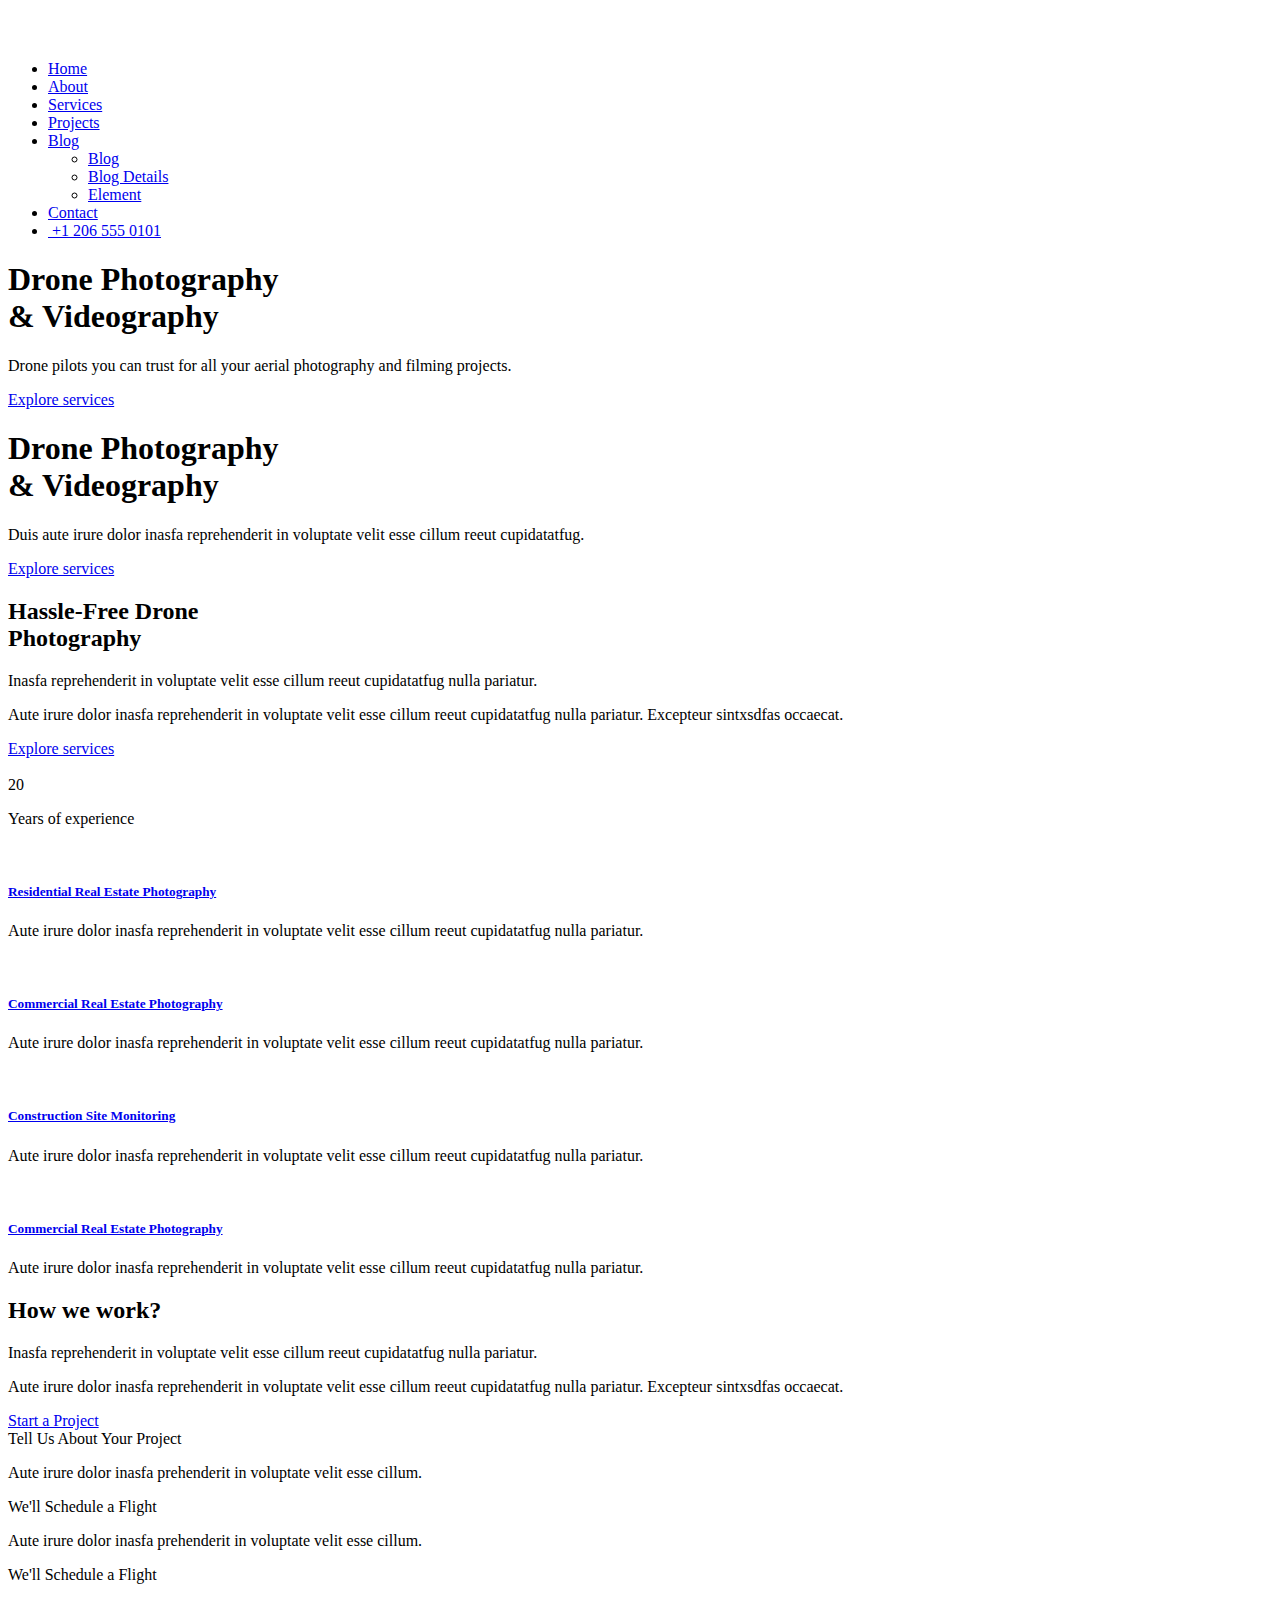
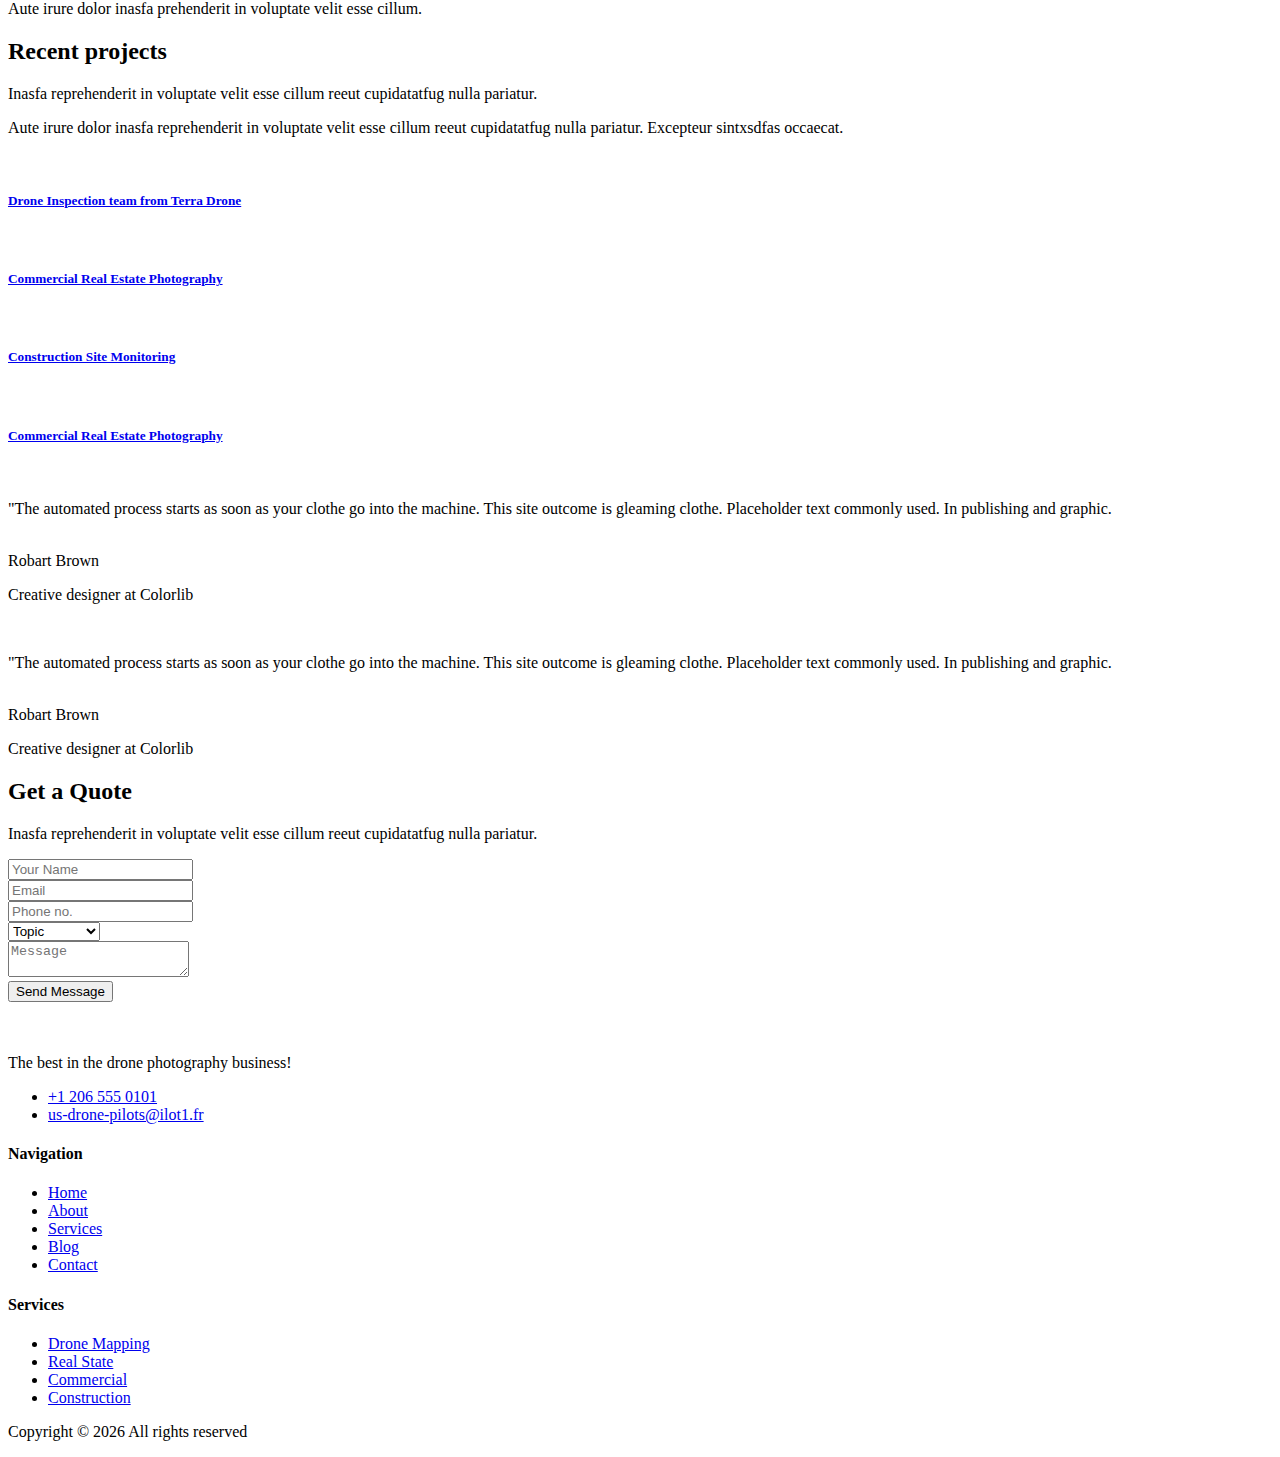
==== index.html @ 5c48cc39 "Merge pull request #13 from ThibaultChabrol/camelia" ====
<!DOCTYPE html>
<html class="no-js" lang="zxx">
  <head>
    <meta charset="utf-8" />
    <meta http-equiv="x-ua-compatible" content="ie=edge" />
    <title>Drone Photography</title>
    <meta name="description" content="" />
    <meta name="viewport" content="width=device-width, initial-scale=1" />
    <link rel="manifest" href="site.webmanifest" />
    <link
      rel="shortcut icon"
      type="image/x-icon"
      href="assets/img/favicon.ico"
    />

    <!-- CSS here -->
    <link rel="stylesheet" href="assets/css/bootstrap.min.css" />
    <link rel="stylesheet" href="assets/css/owl.carousel.min.css" />
    <link rel="stylesheet" href="assets/css/slicknav.css" />
    <link rel="stylesheet" href="assets/css/flaticon.css" />
    <link rel="stylesheet" href="assets/css/progressbar_barfiller.css" />
    <link rel="stylesheet" href="assets/css/gijgo.css" />
    <link rel="stylesheet" href="assets/css/animate.min.css" />
    <link rel="stylesheet" href="assets/css/animated-headline.css" />
    <link rel="stylesheet" href="assets/css/magnific-popup.css" />
    <link rel="stylesheet" href="assets/css/fontawesome-all.min.css" />
    <link rel="stylesheet" href="assets/css/themify-icons.css" />
    <link rel="stylesheet" href="assets/css/slick.css" />
    <link rel="stylesheet" href="assets/css/nice-select.css" />
    <link rel="stylesheet" href="assets/css/style.css" />
  </head>

  <body>
    <!-- ? Preloader Start -->
    <div id="preloader-active">
      <div class="preloader d-flex align-items-center justify-content-center">
        <div class="preloader-inner position-relative">
          <div class="preloader-circle"></div>
          <div class="preloader-img pere-text">
            <img src="assets/img/logo/loder.png" alt="" />
          </div>
        </div>
      </div>
    </div>
    <!-- Preloader Start -->
    <header>
      <!-- Header Start -->
      <div class="header-area header-transparent">
        <div class="main-header">
          <div class="header-bottom header-sticky">
            <div class="container-fluid">
              <div class="row align-items-center">
                <!-- Logo -->
                <div class="col-xl-2 col-lg-2">
                  <div class="logo">
                    <a href="index.html"
                      ><img src="assets/img/logo/logo.png" alt=""
                    /></a>
                  </div>
                </div>
                <div class="col-xl-10 col-lg-10">
                  <div
                    class="menu-wrapper d-flex align-items-center justify-content-end"
                  >
                    <!-- Main-menu -->
                    <div class="main-menu d-none d-lg-block">
                      <nav>
                        <ul id="navigation">
                          <li><a href="index.html">Home</a></li>
                          <li><a href="about.html">About</a></li>
                          <li><a href="services.html">Services</a></li>
                          <li><a href="projects.html">Projects</a></li>
                          <li>
                            <a href="#">Blog</a>
                            <ul class="submenu">
                              <li><a href="blog.html">Blog</a></li>
                              <li>
                                <a href="blog_details.html">Blog Details</a>
                              </li>
                              <li><a href="elements.html">Element</a></li>
                            </ul>
                          </li>
                          <li><a href="contact.html">Contact</a></li>
                          <!-- Header btn -->
                          <li>
                            <div class="header-right-btn ml-40">
                              <a href="#" class="btn"
                                ><img
                                  src="assets/img/icon/smartphone.svg"
                                  alt=""
                                /> +1 206 555 0101</a
                              >
                            </div>
                          </li>
                        </ul>
                      </nav>
                    </div>
                  </div>
                </div>
                <!-- Mobile Menu -->
                <div class="col-12">
                  <div class="mobile_menu d-block d-lg-none"></div>
                </div>
              </div>
            </div>
          </div>
        </div>
      </div>
      <!-- Header End -->
    </header>
    <main>
      <!--? slider Area Start-->
      <section class="slider-area">
        <div class="slider-active">
          <!-- Single Slider -->
          <div
            class="single-slider slider-bg1 hero-overly slider-height d-flex align-items-center"
          >
            <div class="container">
              <div class="row justify-content-center">
                <div class="col-xl-8 col-lg-9 col-md-12">
                  <div class="hero__caption text-center">
                    <h1 data-animation="bounceIn" data-delay="0.2s">
                      Drone Photography<br />
                      & Videography
                    </h1>
                    <p data-animation="fadeInUp" data-delay="0.4s">
                      Drone pilots you can trust for all your aerial photography and filming projects.
                    </p>
                    <a
                      href="#"
                      class="hero-btn"
                      data-animation="fadeInUp"
                      data-delay="0.7s"
                      >Explore services</a
                    >
                  </div>
                </div>
              </div>
            </div>
          </div>
          <!-- Single Slider -->
          <div
            class="single-slider slider-bg1 hero-overly slider-height d-flex align-items-center"
          >
            <div class="container">
              <div class="row justify-content-center">
                <div class="col-xl-8 col-lg-9 col-md-12">
                  <div class="hero__caption text-center">
                    <h1 data-animation="bounceIn" data-delay="0.2s">
                      Drone Photography<br />
                      & Videography
                    </h1>
                    <p data-animation="fadeInUp" data-delay="0.4s">
                      Duis aute irure dolor inasfa reprehenderit in voluptate
                      velit esse cillum reeut cupidatatfug.
                    </p>
                    <a
                      href="#"
                      class="hero-btn"
                      data-animation="fadeInUp"
                      data-delay="0.7s"
                      >Explore services</a
                    >
                  </div>
                </div>
              </div>
            </div>
          </div>
        </div>
      </section>
      <!-- slider Area End-->
      <!--? About 1 Start-->
      <section class="about-low-area section-padding30">
        <div class="container">
          <div class="row justify-content-between">
            <div class="col-xl-6 col-lg-6 col-md-10">
              <div class="about-caption mb-50">
                <!-- Section Tittle -->
                <div class="section-tittle mb-35">
                  <h2>
                    Hassle-Free Drone<br />
                    Photography
                  </h2>
                </div>
                <p class="about-cap-top">
                  Inasfa reprehenderit in voluptate velit esse cillum reeut
                  cupidatatfug nulla pariatur.
                </p>
                <p>
                  Aute irure dolor inasfa reprehenderit in voluptate velit esse
                  cillum reeut cupidatatfug nulla pariatur. Excepteur sintxsdfas
                  occaecat.
                </p>
                <a href="#" class="btn black-btn">Explore services</a>
              </div>
            </div>
            <div
              class="offset-xl-0 col-xl-6 offset-lg-0 col-lg-6 col-md-9 offset-md-1 offset-sm-1"
            >
              <div class="about-right-cap">
                <div class="about-right-img">
                  <img src="assets/img/gallery/about1.png" alt="" />
                </div>
                <div class="img-cap">
                  <span>20</span>
                  <p>Years of experience</p>
                </div>
              </div>
            </div>
          </div>
        </div>
      </section>
      <!-- About  End-->
      <!--? services area start -->
      <section class="services-section pb-padding fix">
        <div class="container">
          <div class="custom-row">
            <div class="services-active">
              <div class="col-lg-4">
                <div class="single-cat">
                  <div class="cat-icon">
                    <img src="assets/img/gallery/services1.png" alt="" />
                  </div>
                  <div class="cat-cap">
                    <h5>
                      <a href="services.html"
                        >Residential Real Estate Photography</a
                      >
                    </h5>
                    <p>
                      Aute irure dolor inasfa reprehenderit in voluptate velit
                      esse cillum reeut cupidatatfug nulla pariatur.
                    </p>
                  </div>
                </div>
              </div>
              <div class="col-lg-4">
                <div class="single-cat">
                  <div class="cat-icon">
                    <img src="assets/img/gallery/services2.png" alt="" />
                  </div>
                  <div class="cat-cap">
                    <h5>
                      <a href="services.html"
                        >Commercial Real Estate Photography</a
                      >
                    </h5>
                    <p>
                      Aute irure dolor inasfa reprehenderit in voluptate velit
                      esse cillum reeut cupidatatfug nulla pariatur.
                    </p>
                  </div>
                </div>
              </div>
              <div class="col-lg-4">
                <div class="single-cat">
                  <div class="cat-icon">
                    <img src="assets/img/gallery/services3.png" alt="" />
                  </div>
                  <div class="cat-cap">
                    <h5>
                      <a href="services.html">Construction Site Monitoring</a>
                    </h5>
                    <p>
                      Aute irure dolor inasfa reprehenderit in voluptate velit
                      esse cillum reeut cupidatatfug nulla pariatur.
                    </p>
                  </div>
                </div>
              </div>
              <div class="col-lg-4">
                <div class="single-cat">
                  <div class="cat-icon">
                    <img src="assets/img/gallery/services2.png" alt="" />
                  </div>
                  <div class="cat-cap">
                    <h5>
                      <a href="services.html"
                        >Commercial Real Estate Photography</a
                      >
                    </h5>
                    <p>
                      Aute irure dolor inasfa reprehenderit in voluptate velit
                      esse cillum reeut cupidatatfug nulla pariatur.
                    </p>
                  </div>
                </div>
              </div>
            </div>
          </div>
        </div>
      </section>
      <!-- Services End -->
      <!--? video_start -->
      <div
        class="video-area section-bg2 d-flex align-items-end fix"
        data-background="assets/img/gallery/video-bg.png"
      >
        <!-- Video icon -->
        <div class="video-icon">
          <a
            class="popup-video btn-icon"
            href="https://www.youtube.com/watch?v=up68UAfH0d0"
            ><i class="fas fa-play"></i
          ></a>
        </div>
        <div class="container">
          <div class="video-contents">
            <div class="row justify-content-between">
              <div class="col-xl-5 col-lg-5 col-md-10">
                <div class="section-tittle mb-90">
                  <h2>How we work?</h2>
                  <p class="tittle-pera1">
                    Inasfa reprehenderit in voluptate velit esse cillum reeut
                    cupidatatfug nulla pariatur.
                  </p>
                  <p>
                    Aute irure dolor inasfa reprehenderit in voluptate velit
                    esse cillum reeut cupidatatfug nulla pariatur. Excepteur
                    sintxsdfas occaecat.
                  </p>
                  <a href="#" class="btn black-btn">Start a Project</a>
                </div>
              </div>
              <div class="col-xl-5 col-lg-6 col-md-8">
                <div class="edu-details">
                  <!-- single-item -->
                  <div class="single-items mb-50">
                    <span>Tell Us About Your Project</span>
                    <p>
                      Aute irure dolor inasfa prehenderit in voluptate velit
                      esse cillum.
                    </p>
                  </div>
                  <!-- single-item -->
                  <div class="single-items single-items2 mb-50">
                    <span>We'll Schedule a Flight</span>
                    <p>
                      Aute irure dolor inasfa prehenderit in voluptate velit
                      esse cillum.
                    </p>
                  </div>
                  <!-- single-item -->
                  <div class="single-items single-items3 mb-50">
                    <span>We'll Schedule a Flight</span>
                    <p>
                      Aute irure dolor inasfa prehenderit in voluptate velit
                      esse cillum.
                    </p>
                  </div>
                </div>
              </div>
            </div>
          </div>
        </div>
      </div>
      <!-- video_end -->
      <!--? Visit Our Tailor Start -->
      <div class="visit-tailor-area fix">
        <!--Right Contents  -->
        <div class="tailor-offers"></div>
        <!-- left Contents -->
        <div class="tailor-details">
          <h2>Recent projects</h2>
          <p>
            Inasfa reprehenderit in voluptate velit esse cillum reeut
            cupidatatfug nulla pariatur.
          </p>
          <p class="pera-bottom">
            Aute irure dolor inasfa reprehenderit in voluptate velit esse cillum
            reeut cupidatatfug nulla pariatur. Excepteur sintxsdfas occaecat.
          </p>
        </div>
      </div>
      <!-- Visit Our Tailor End -->
      <!--? services area start -->
      <section class="services-section services-section2 pb-padding fix">
        <div class="container">
          <div class="custom-row">
            <div class="services-active">
              <div class="col-lg-4">
                <div class="single-cat">
                  <div class="cat-icon">
                    <img src="assets/img/gallery/services4.png" alt="" />
                  </div>
                  <div class="cat-cap">
                    <h5>
                      <a href="services.html"
                        >Drone Inspection team from Terra Drone</a
                      >
                    </h5>
                  </div>
                </div>
              </div>
              <div class="col-lg-4">
                <div class="single-cat">
                  <div class="cat-icon">
                    <img src="assets/img/gallery/services5.png" alt="" />
                  </div>
                  <div class="cat-cap">
                    <h5>
                      <a href="services.html"
                        >Commercial Real Estate Photography</a
                      >
                    </h5>
                  </div>
                </div>
              </div>
              <div class="col-lg-4">
                <div class="single-cat">
                  <div class="cat-icon">
                    <img src="assets/img/gallery/services6.png" alt="" />
                  </div>
                  <div class="cat-cap">
                    <h5>
                      <a href="services.html">Construction Site Monitoring</a>
                    </h5>
                  </div>
                </div>
              </div>
              <div class="col-lg-4">
                <div class="single-cat">
                  <div class="cat-icon">
                    <img src="assets/img/gallery/services5.png" alt="" />
                  </div>
                  <div class="cat-cap">
                    <h5>
                      <a href="services.html"
                        >Commercial Real Estate Photography</a
                      >
                    </h5>
                  </div>
                </div>
              </div>
            </div>
          </div>
        </div>
      </section>
      <!-- Services End -->
      <!--? Testimonial Area Start -->
      <section
        class="testimonial-area testimonial-padding fix section-bg"
        data-background="assets/img/gallery/section_bg03.png"
      >
        <div class="container">
          <div class="row align-items-center justify-content-center">
            <div class="col-lg-9">
              <div class="about-caption">
                <!-- Testimonial Start -->
                <div class="h1-testimonial-active dot-style">
                  <!-- Single Testimonial -->
                  <div class="single-testimonial position-relative">
                    <div class="testimonial-caption">
                      <img
                        src="assets/img/icon/quotes-sign.png"
                        alt=""
                        class="quotes-sign"
                      />
                      <p>
                        "The automated process starts as soon as your clothe go
                        into the machine. This site outcome is gleaming clothe.
                        Placeholder text commonly used. In publishing and
                        graphic.
                      </p>
                    </div>
                    <!-- founder -->
                    <div class="testimonial-founder d-flex align-items-center">
                      <div class="founder-img">
                        <img src="assets/img/icon/testimonial.png" alt="" />
                      </div>
                      <div class="founder-text">
                        <span>Robart Brown</span>
                        <p>Creative designer at Colorlib</p>
                      </div>
                    </div>
                  </div>
                  <!-- Single Testimonial -->
                  <div class="single-testimonial position-relative">
                    <div class="testimonial-caption">
                      <img
                        src="assets/img/icon/quotes-sign.png"
                        alt=""
                        class="quotes-sign"
                      />
                      <p>
                        "The automated process starts as soon as your clothe go
                        into the machine. This site outcome is gleaming clothe.
                        Placeholder text commonly used. In publishing and
                        graphic.
                      </p>
                    </div>
                    <!-- founder -->
                    <div class="testimonial-founder d-flex align-items-center">
                      <div class="founder-img">
                        <img src="assets/img/icon/testimonial.png" alt="" />
                      </div>
                      <div class="founder-text">
                        <span>Robart Brown</span>
                        <p>Creative designer at Colorlib</p>
                      </div>
                    </div>
                  </div>
                </div>
                <!-- Testimonial End -->
              </div>
            </div>
          </div>
        </div>
      </section>
      <!--? Testimonial Area End -->
      <div class="contact-form">
        <div class="container">
          <div class="row">
            <div class="col-lg-5">
              <div class="form-wrapper">
                <div class="row">
                  <div class="col-xl-12 col-lg-11 col-md-8 col-lg-7 col-sm-9">
                    <div class="section-tittle mb-30">
                      <h2>Get a Quote</h2>
                      <p>
                        Inasfa reprehenderit in voluptate velit esse cillum
                        reeut cupidatatfug nulla pariatur.
                      </p>
                    </div>
                  </div>
                </div>
                <form id="contact-form" action="#" method="POST">
                  <div class="row">
                    <div class="col-lg-12 col-md-6">
                      <div class="form-box user-icon mb-15">
                        <input
                          type="text"
                          name="name"
                          placeholder="Your Name"
                        />
                      </div>
                    </div>
                    <div class="col-lg-12 col-md-6">
                      <div class="form-box email-icon mb-15">
                        <input type="text" name="email" placeholder="Email" />
                      </div>
                    </div>
                    <div class="col-lg-12 col-md-6">
                      <div class="form-box email-icon mb-15">
                        <input
                          type="text"
                          name="email"
                          placeholder="Phone no."
                        />
                      </div>
                    </div>
                    <div class="col-lg-12 col-md-6 mb-15">
                      <div class="select-itms">
                        <select name="select" id="select2">
                          <option value="">Topic</option>
                          <option value="">Topic one</option>
                          <option value="">Topic Two</option>
                          <option value="">Topic Three</option>
                        </select>
                      </div>
                    </div>
                    <div class="col-lg-12">
                      <div class="form-box message-icon mb-15">
                        <textarea
                          name="message"
                          id="message"
                          placeholder="Message"
                        ></textarea>
                      </div>
                      <div class="submit-info">
                        <button class="submit-btn2" type="submit">
                          Send Message
                        </button>
                      </div>
                    </div>
                  </div>
                </form>
              </div>
            </div>
          </div>
        </div>
        <div class="contact-img">
          <img src="assets/img/gallery/contact-img.png" alt="" />
        </div>
      </div>
    </main>
    <footer>
      <div
        class="footer-wrapper section-bg2"
        data-background="assets/img/gallery/footer-bg.png"
      >
        <!-- Footer Start-->
        <div class="footer-area footer-padding">
          <div class="container">
            <div class="row justify-content-between">
              <div class="col-xl-4 col-lg-4 col-md-5 col-sm-7">
                <div class="single-footer-caption mb-50">
                  <div class="single-footer-caption mb-30">
                    <!-- logo -->
                    <div class="footer-logo mb-35">
                      <a href="index.html"
                        ><img src="assets/img/logo/logo2_footer.png" alt=""
                      /></a>
                    </div>
                    <div class="footer-tittle">
                      <div class="footer-pera">
                        <p>
                          The best in the drone photography business!
                        </p>
                      </div>
                      <ul class="mb-40">
                        <li class="number">
                          <a href="#"> +1 206 555 0101</a>
                        </li>
                        <li class="number2">
                          <a href="#">us-drone-pilots@ilot1.fr</a>
                        </li>
                      </ul>
                    </div>
                  </div>
                </div>
              </div>
              <div class="offset-xl-1 col-xl-2 col-lg-2 col-md-4 col-sm-6">
                <div class="single-footer-caption mb-50">
                  <div class="footer-tittle">
                    <h4>Navigation</h4>
                    <ul>
                      <li><a href="#">Home</a></li>
                      <li><a href="#">About</a></li>
                      <li><a href="#">Services</a></li>
                      <li><a href="#">Blog</a></li>
                      <li><a href="#">Contact</a></li>
                    </ul>
                  </div>
                </div>
              </div>
              <div class="col-xl-2 col-lg-2 col-md-4 col-sm-6">
                <div class="single-footer-caption mb-50">
                  <div class="footer-tittle">
                    <h4>Services</h4>
                    <ul>
                      <li><a href="#">Drone Mapping</a></li>
                      <li><a href="#"> Real State</a></li>
                      <li><a href="#">Commercial</a></li>
                      <li><a href="#">Construction</a></li>
                    </ul>
                  </div>
                </div>
              </div>
              <div class="col-xl-2 col-lg-3 col-md-4 col-sm-6">
                <div class="single-footer-caption mb-50">
                  <!-- social -->
                  <div class="footer-social">
                    <a href="https://twitter.com/webAgencyFAIL"><i class="fab fa-twitter"></i></a>
                    <a href="https://bit.ly/sai4ull"
                      ><i class="fab fa-facebook-f"></i
                    ></a>
                    <a href="#"><i class="fab fa-pinterest-p"></i></a>
                  </div>
                </div>
              </div>
            </div>
          </div>
        </div>
        <!-- footer-bottom area -->
        <div class="footer-bottom-area">
          <div class="container">
            <div class="footer-border">
              <div class="row">
                <div class="col-xl-12">
                  <div class="footer-copy-right text-center">
                    <p>
                      <!-- Link back to Colorlib can't be removed. Template is licensed under CC BY 3.0. -->
                      Copyright &copy;
                      <script>
                        document.write(new Date().getFullYear());
                      </script>
                      All rights reserved 
                      <!-- Link back to Colorlib can't be removed. Template is licensed under CC BY 3.0. -->
                    </p>
                  </div>
                </div>
              </div>
            </div>
          </div>
        </div>
        <!-- Footer End-->
      </div>
    </footer>
    <!-- Scroll Up -->
    <div id="back-top">
      <a title="Go to Top" href="#"> <i class="fas fa-level-up-alt"></i></a>
    </div>

    <!-- JS here -->

    <script src="./assets/js/vendor/modernizr-3.5.0.min.js"></script>
    <!-- Jquery, Popper, Bootstrap -->
    <script src="./assets/js/vendor/jquery-1.12.4.min.js"></script>
    <script src="./assets/js/popper.min.js"></script>
    <script src="./assets/js/bootstrap.min.js"></script>
    <!-- Jquery Mobile Menu -->
    <script src="./assets/js/jquery.slicknav.min.js"></script>

    <!-- Jquery Slick , Owl-Carousel Plugins -->
    <script src="./assets/js/owl.carousel.min.js"></script>
    <script src="./assets/js/slick.min.js"></script>
    <!-- One Page, Animated-HeadLin -->
    <script src="./assets/js/wow.min.js"></script>
    <script src="./assets/js/animated.headline.js"></script>
    <script src="./assets/js/jquery.magnific-popup.js"></script>

    <!-- Date Picker -->
    <script src="./assets/js/gijgo.min.js"></script>
    <!-- Nice-select, sticky -->
    <script src="./assets/js/jquery.nice-select.min.js"></script>
    <script src="./assets/js/jquery.sticky.js"></script>
    <!-- Progress -->
    <script src="./assets/js/jquery.barfiller.js"></script>

    <!-- counter , waypoint,Hover Direction -->
    <script src="./assets/js/jquery.counterup.min.js"></script>
    <script src="./assets/js/waypoints.min.js"></script>
    <script src="./assets/js/jquery.countdown.min.js"></script>
    <script src="./assets/js/hover-direction-snake.min.js"></script>

    <!-- contact js -->
    <script src="./assets/js/contact.js"></script>
    <script src="./assets/js/jquery.form.js"></script>
    <script src="./assets/js/jquery.validate.min.js"></script>
    <script src="./assets/js/mail-script.js"></script>
    <script src="./assets/js/jquery.ajaxchimp.min.js"></script>

    <!-- Jquery Plugins, main Jquery -->
    <script src="./assets/js/plugins.js"></script>
    <script src="./assets/js/main.js"></script>
  </body>
</html>
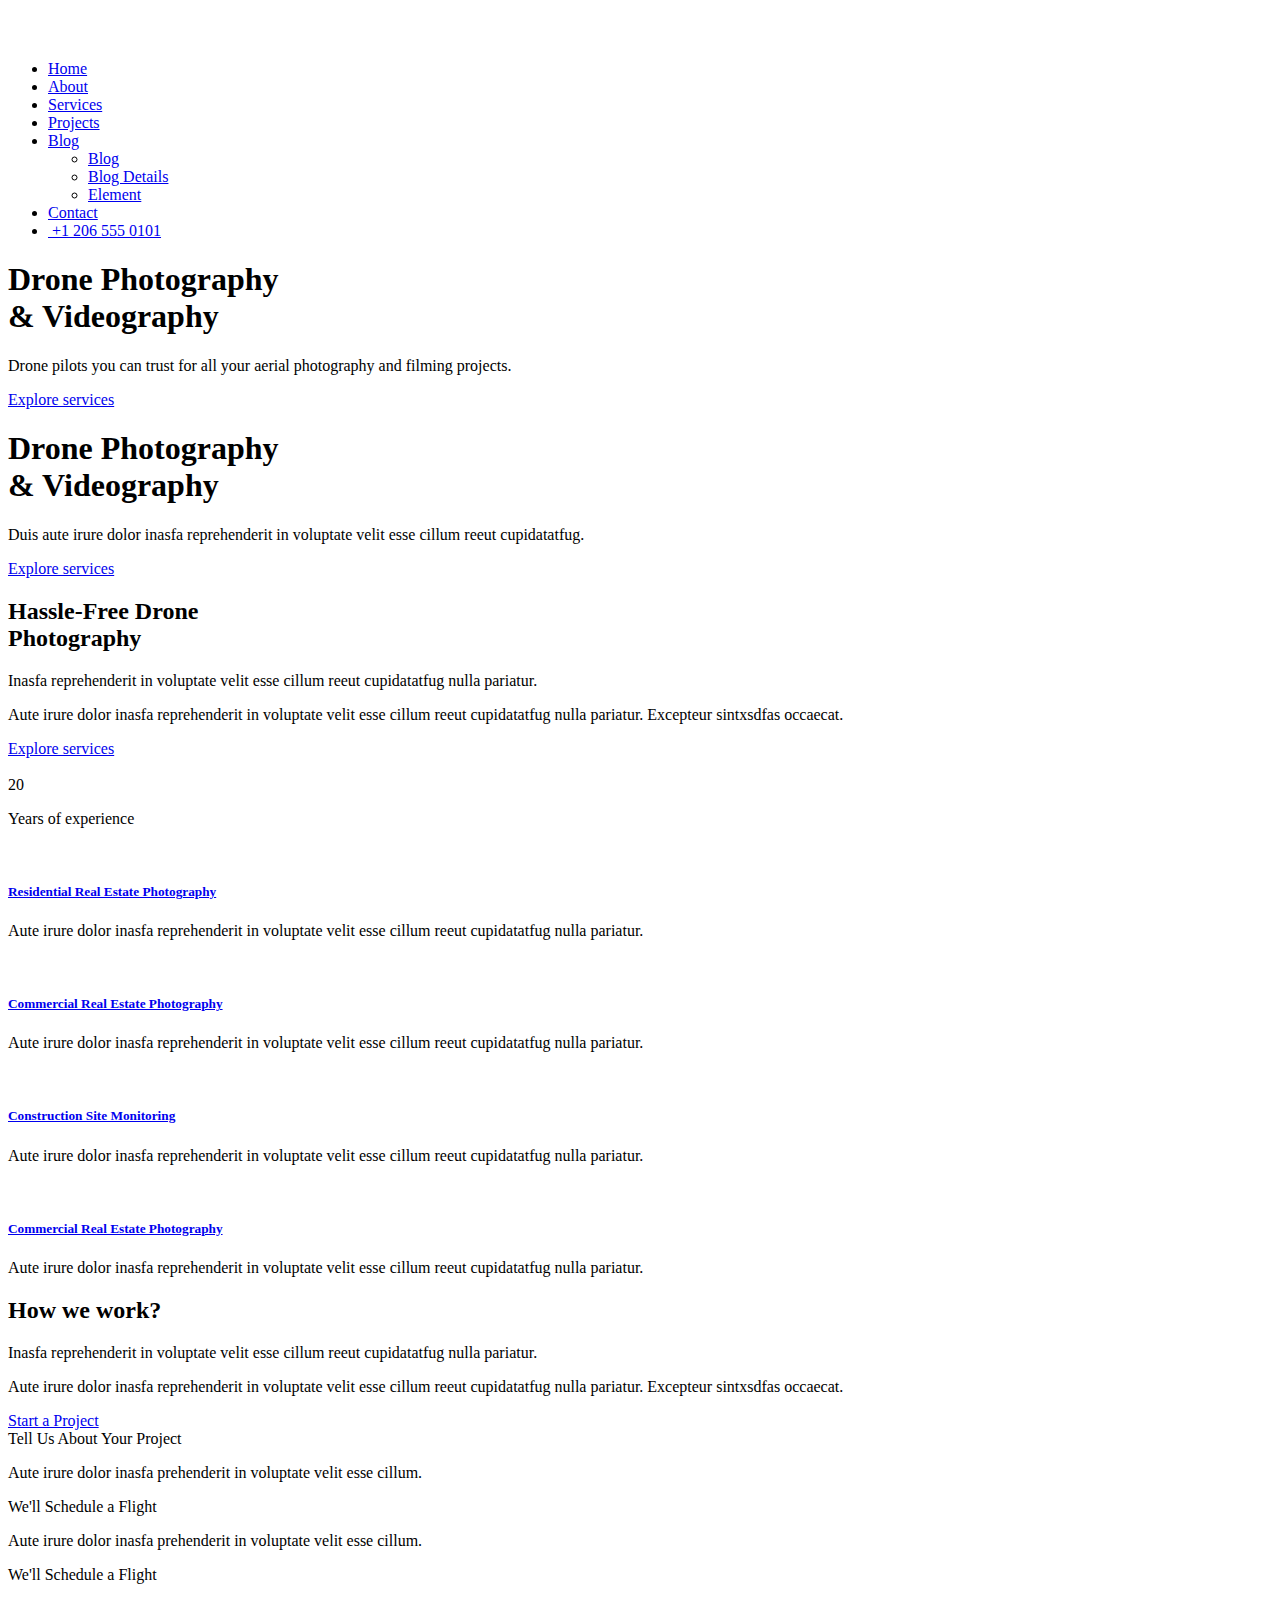
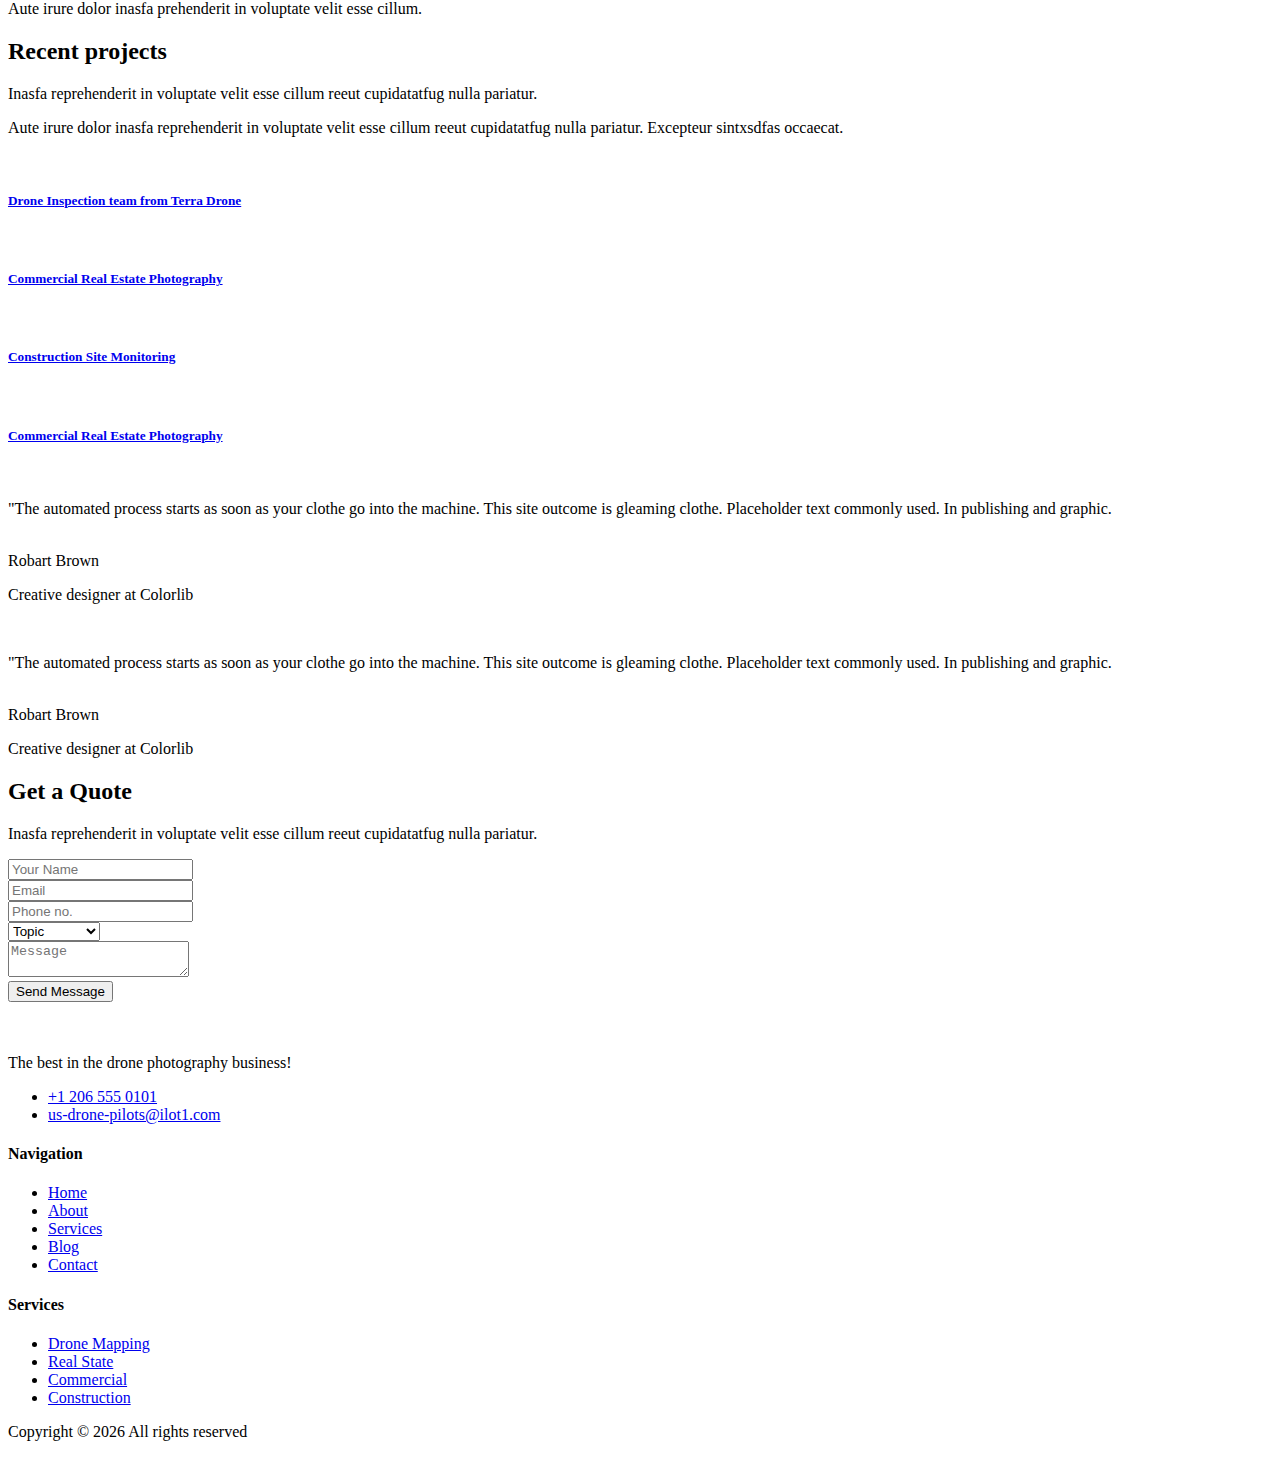
==== commit a8f8d0ae: "Revert "changement email"" ====
--- a/index.html
+++ b/index.html
@@ -614,7 +614,7 @@
                           <a href="#"> +1 206 555 0101</a>
                         </li>
                         <li class="number2">
-                          <a href="#">us-drone-pilots@ilot1.fr</a>
+                          <a href="#">us-drone-pilots@ilot1.com</a>
                         </li>
                       </ul>
                     </div>
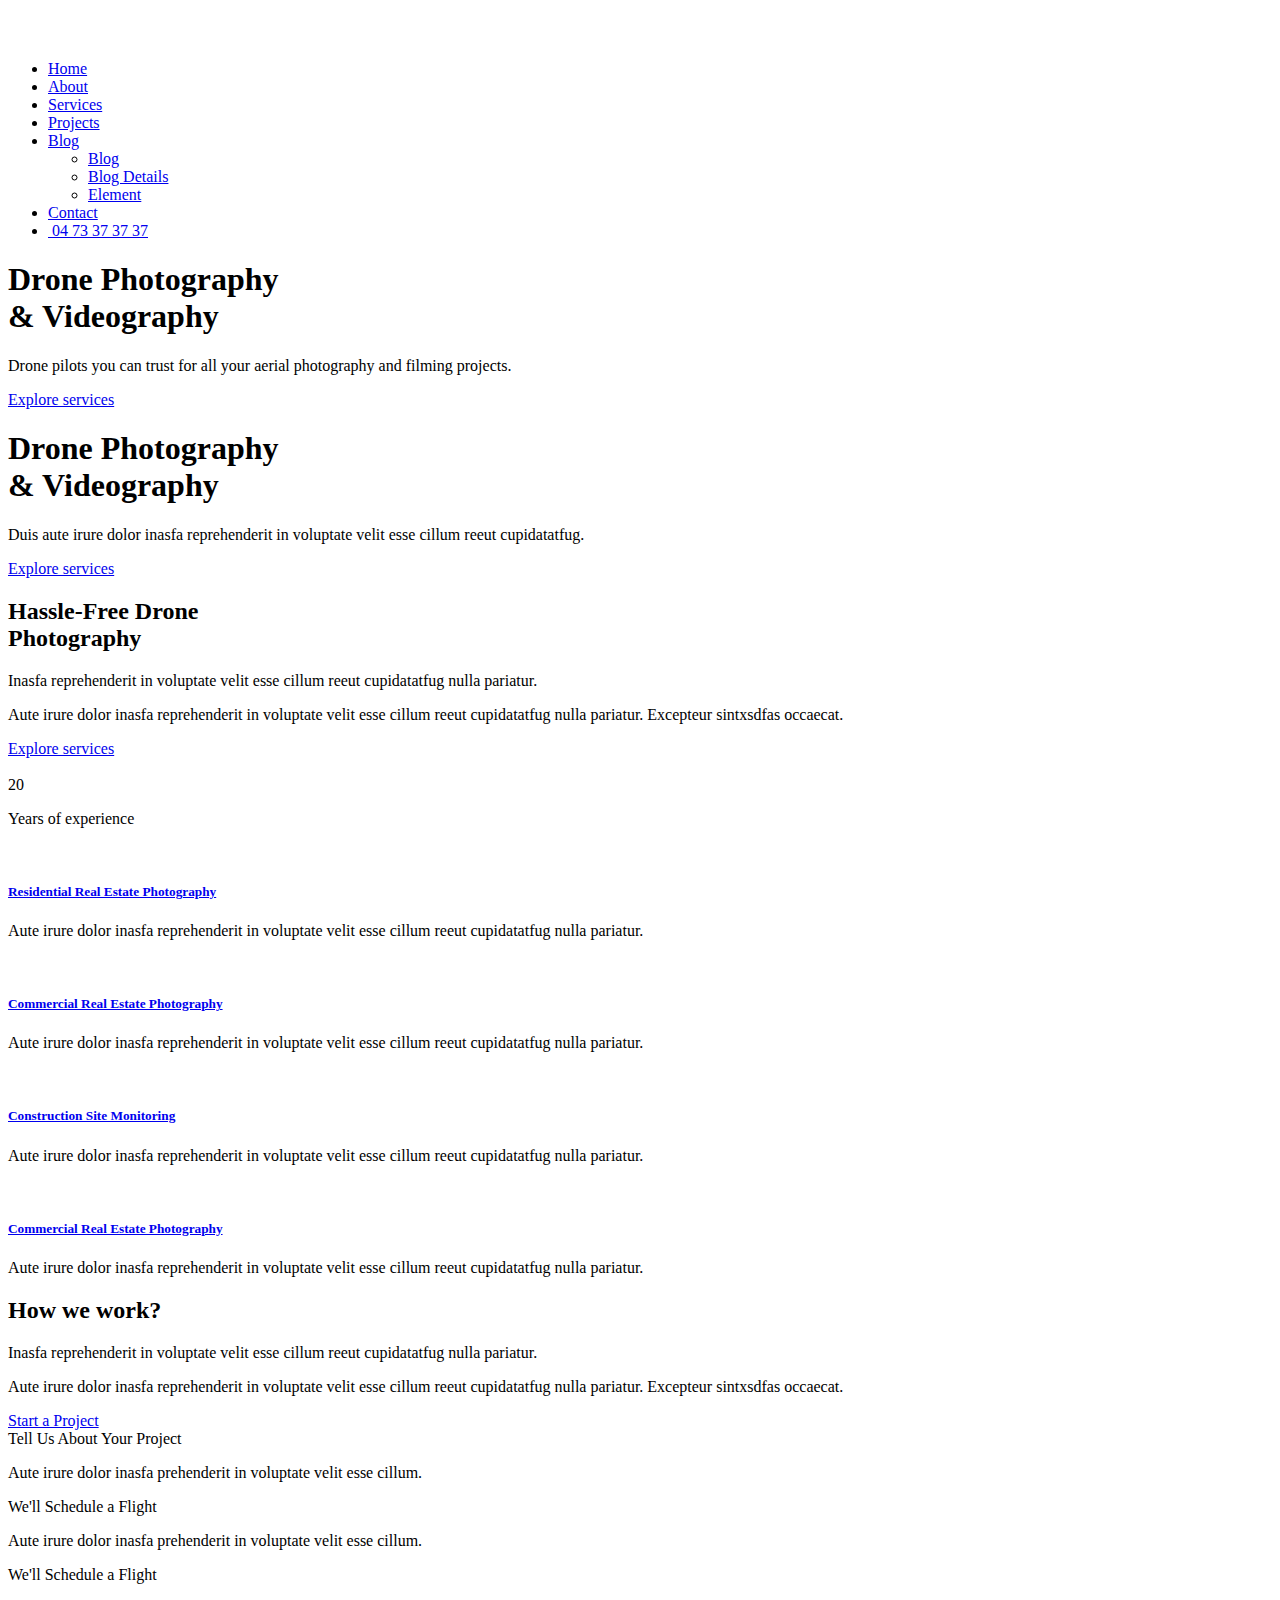
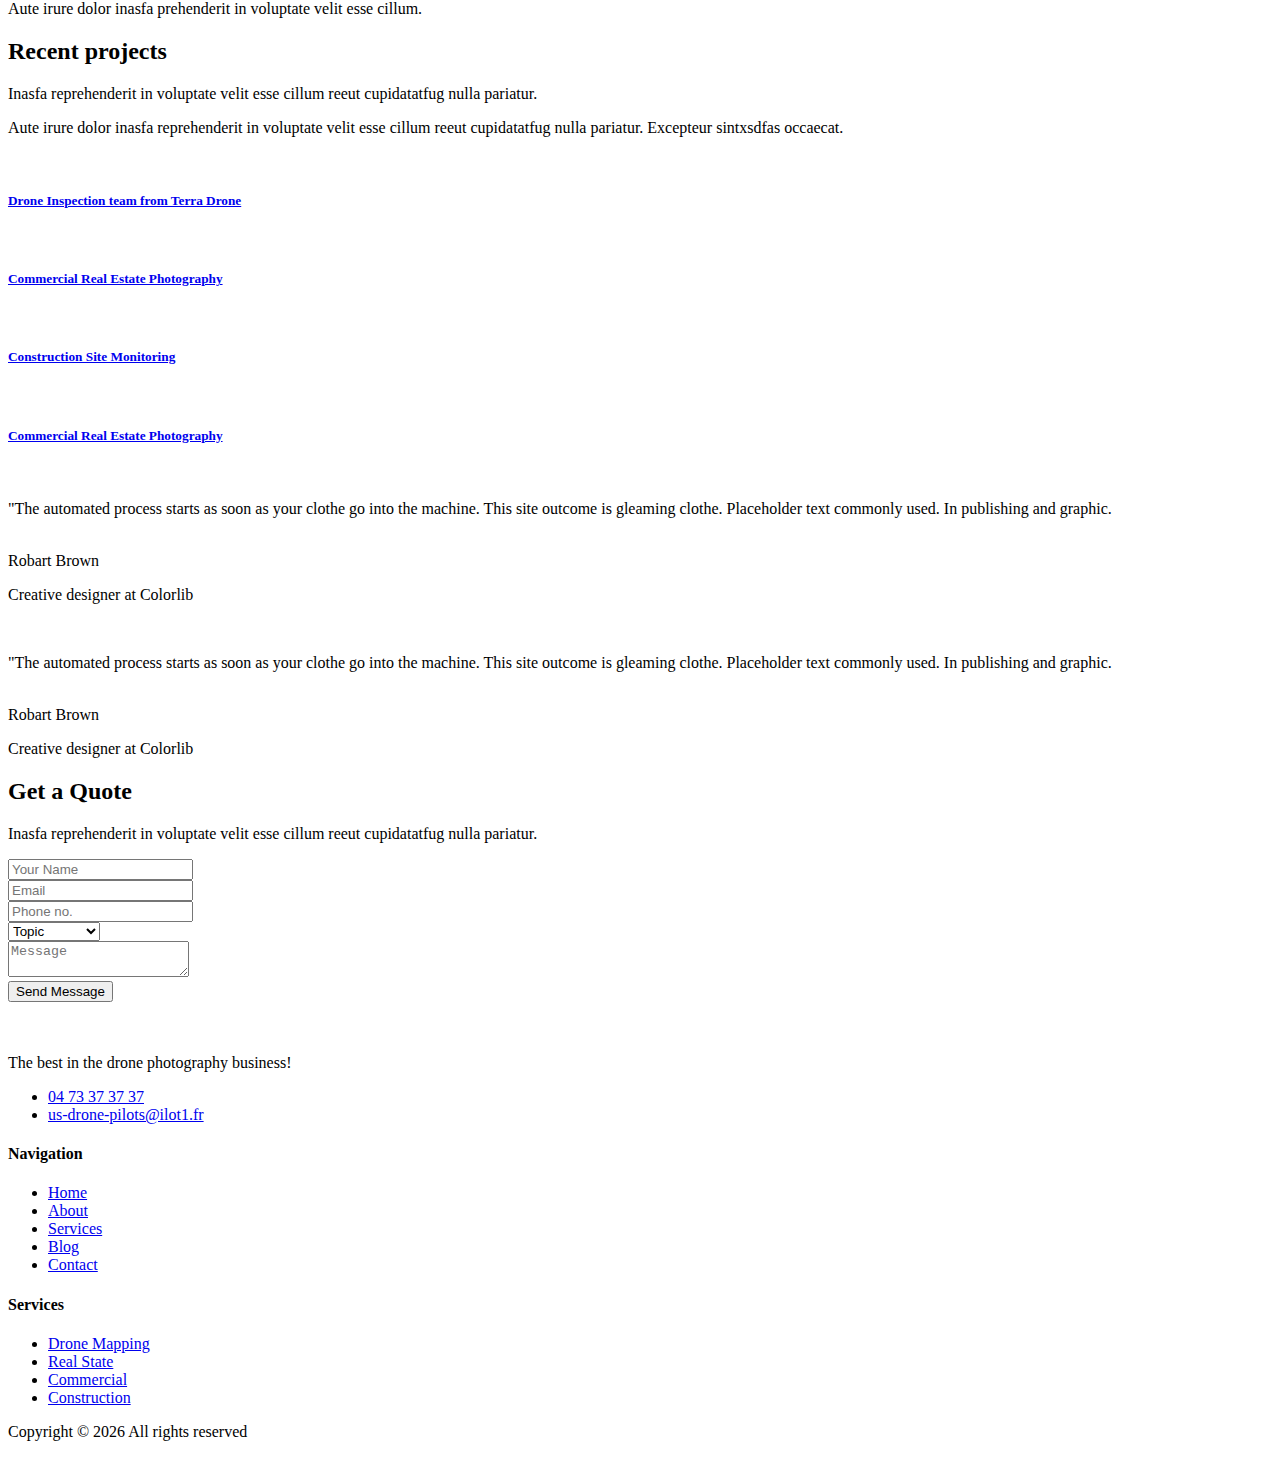
==== commit 94259487: "Merge pull request #15 from ThibaultChabrol/branche-de-chab" ====
--- a/index.html
+++ b/index.html
@@ -88,7 +88,7 @@
                                 ><img
                                   src="assets/img/icon/smartphone.svg"
                                   alt=""
-                                /> +1 206 555 0101</a
+                                /> 04 73 37 37 37</a
                               >
                             </div>
                           </li>
@@ -611,10 +611,10 @@
                       </div>
                       <ul class="mb-40">
                         <li class="number">
-                          <a href="#"> +1 206 555 0101</a>
+                          <a href="#"> 04 73 37 37 37</a>
                         </li>
                         <li class="number2">
-                          <a href="#">us-drone-pilots@ilot1.com</a>
+                          <a href="#">us-drone-pilots@ilot1.fr</a>
                         </li>
                       </ul>
                     </div>
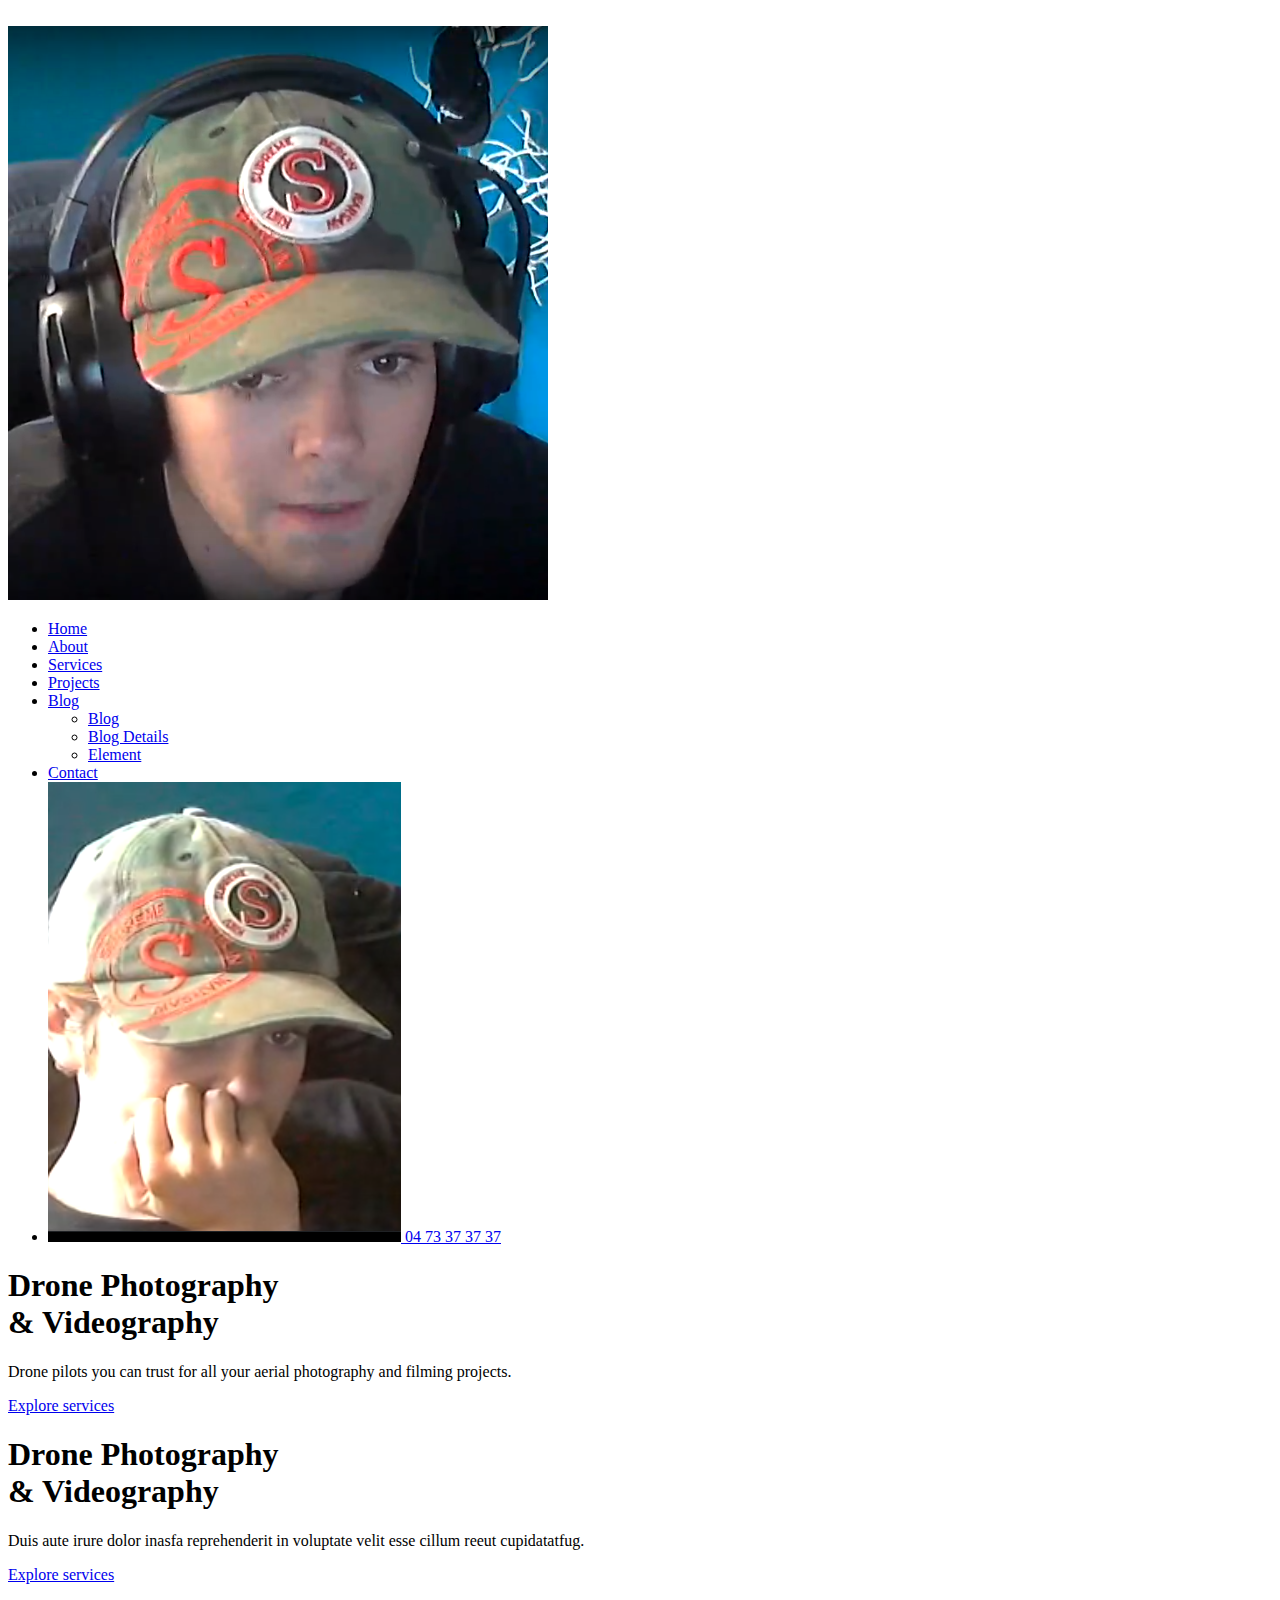
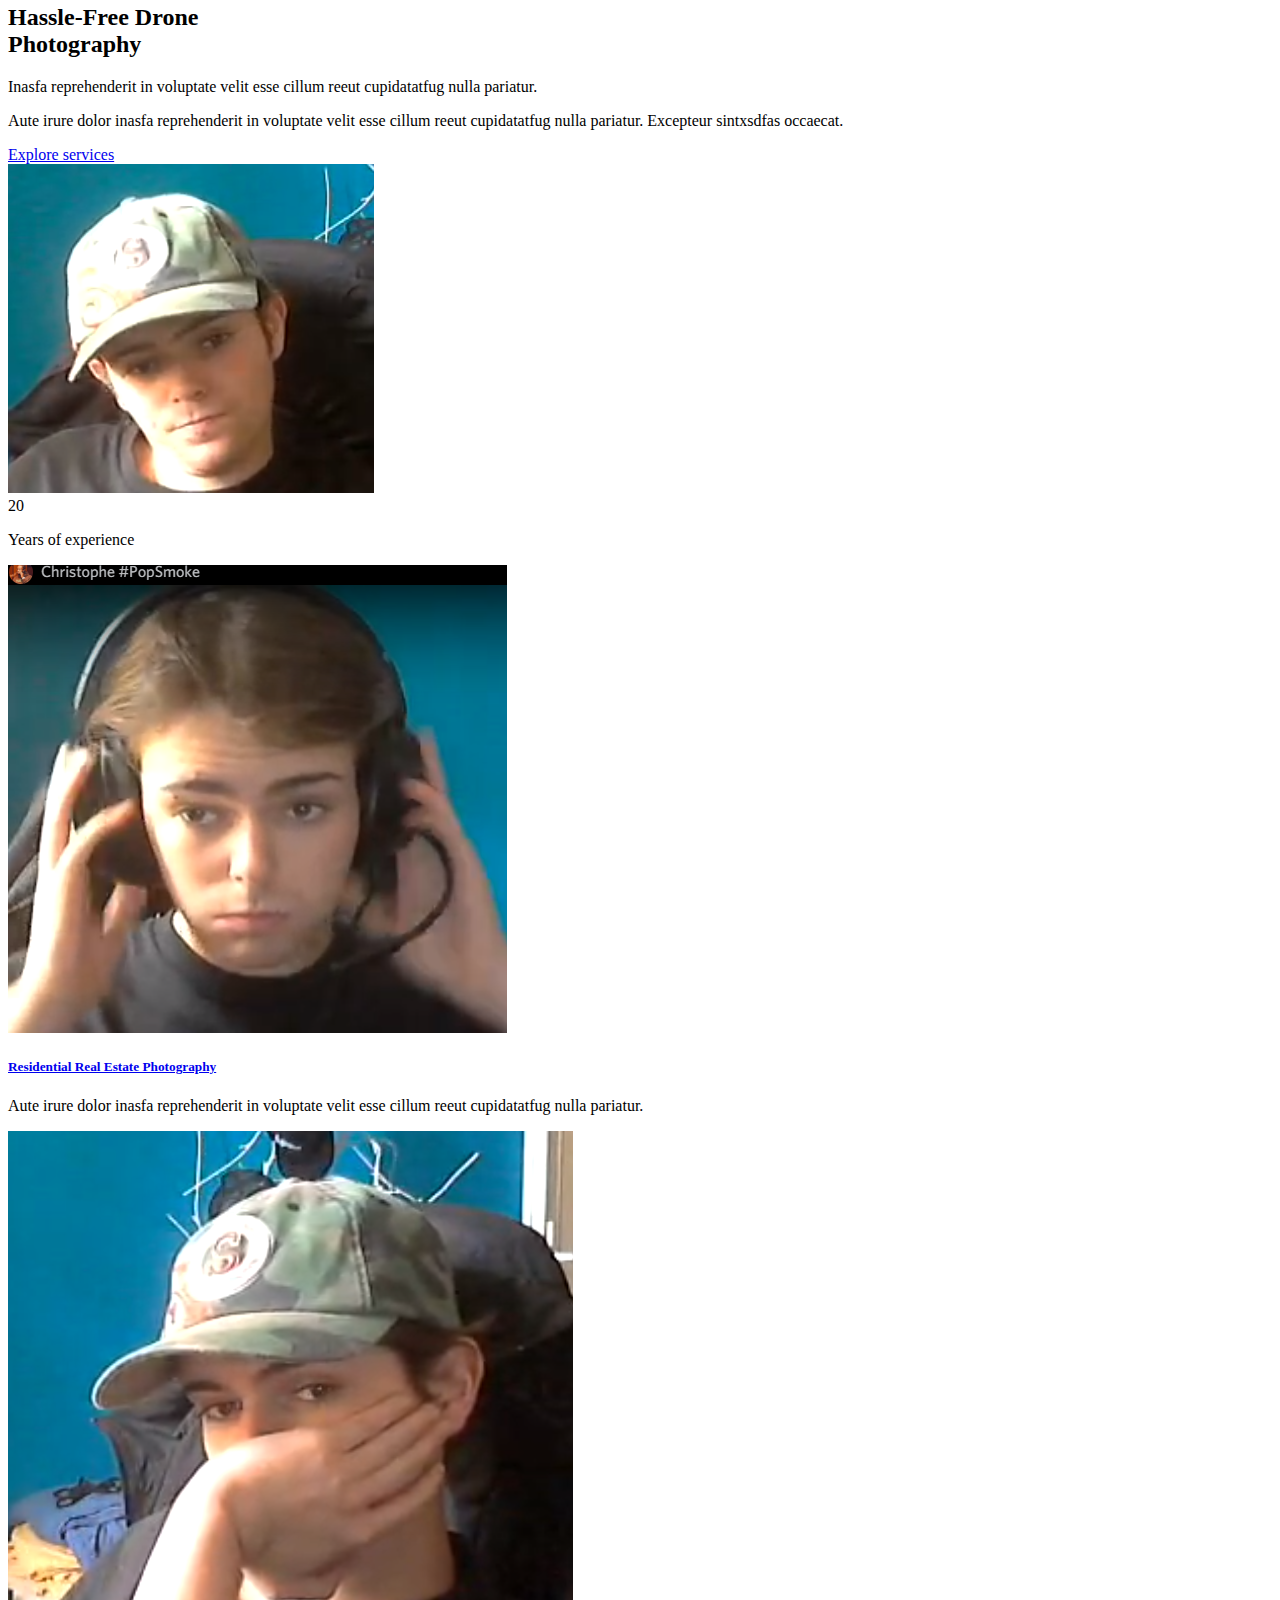
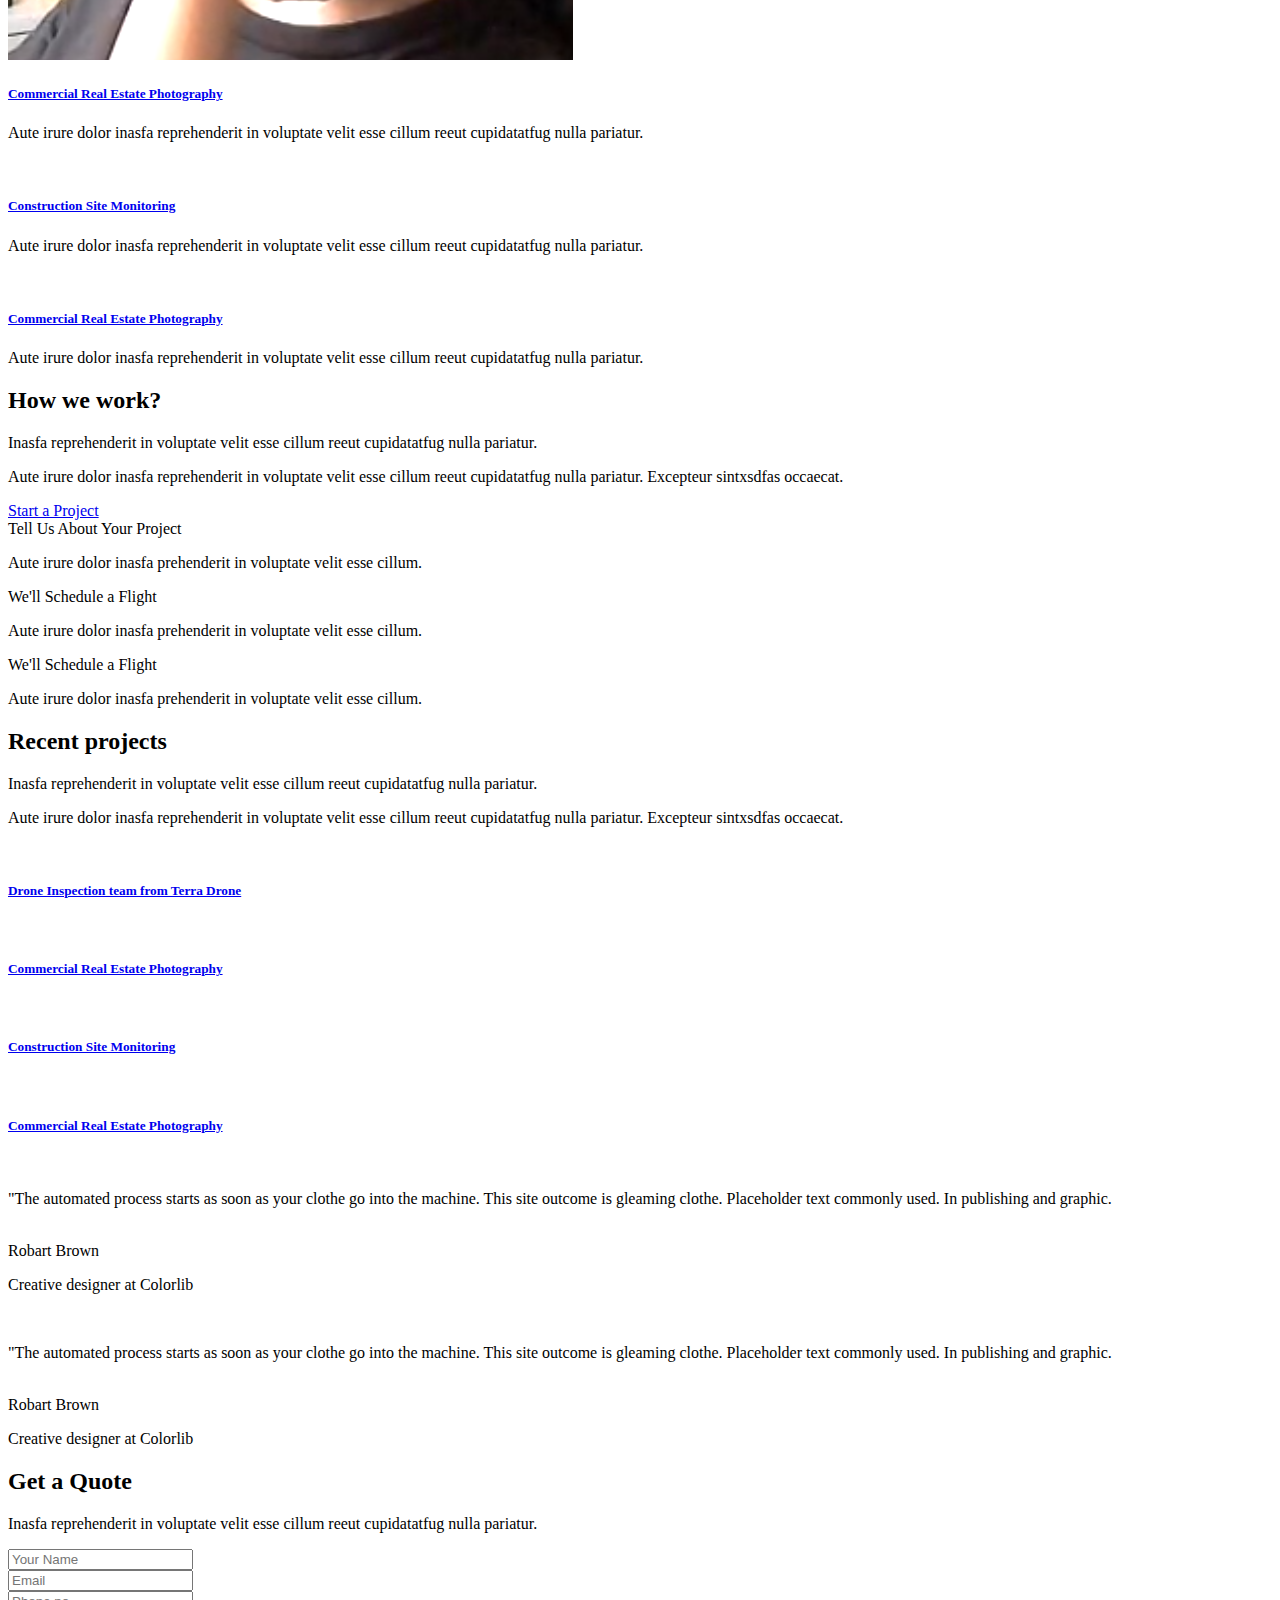
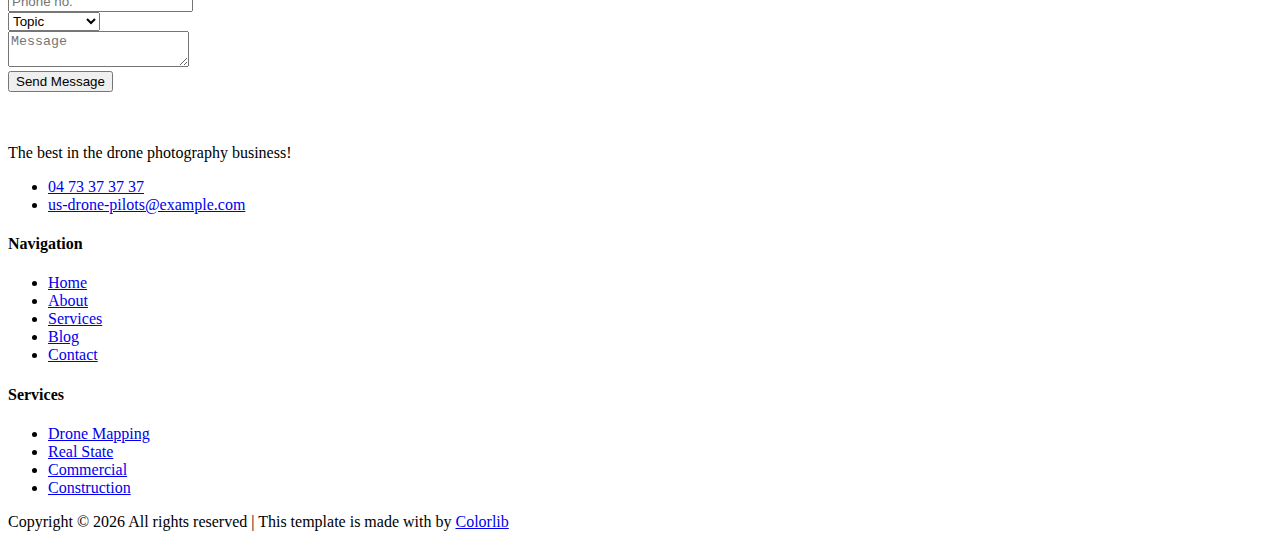
==== commit d035ad81: "chris le bg" ====
--- a/index.html
+++ b/index.html
@@ -54,7 +54,7 @@
                 <div class="col-xl-2 col-lg-2">
                   <div class="logo">
                     <a href="index.html"
-                      ><img src="assets/img/logo/logo.png" alt=""
+                      ><img src="assets\img\gallery\chris2.png" alt=""
                     /></a>
                   </div>
                 </div>
@@ -86,7 +86,7 @@
                             <div class="header-right-btn ml-40">
                               <a href="#" class="btn"
                                 ><img
-                                  src="assets/img/icon/smartphone.svg"
+                                  src="assets\img\gallery\chris5.png"
                                   alt=""
                                 /> 04 73 37 37 37</a
                               >
@@ -200,7 +200,7 @@
             >
               <div class="about-right-cap">
                 <div class="about-right-img">
-                  <img src="assets/img/gallery/about1.png" alt="" />
+                  <img src="assets\img\gallery\chris4.png" alt="" />
                 </div>
                 <div class="img-cap">
                   <span>20</span>
@@ -220,7 +220,7 @@
               <div class="col-lg-4">
                 <div class="single-cat">
                   <div class="cat-icon">
-                    <img src="assets/img/gallery/services1.png" alt="" />
+                    <img src="assets\img\gallery\crish1.png" alt="" />
                   </div>
                   <div class="cat-cap">
                     <h5>
@@ -238,7 +238,7 @@
               <div class="col-lg-4">
                 <div class="single-cat">
                   <div class="cat-icon">
-                    <img src="assets/img/gallery/services2.png" alt="" />
+                    <img src="assets\img\gallery\chris 3.png" alt="" />
                   </div>
                   <div class="cat-cap">
                     <h5>
@@ -614,7 +614,7 @@
                           <a href="#"> 04 73 37 37 37</a>
                         </li>
                         <li class="number2">
-                          <a href="#">us-drone-pilots@ilot1.fr</a>
+                          <a href="#">us-drone-pilots@example.com</a>
                         </li>
                       </ul>
                     </div>
@@ -652,7 +652,7 @@
                 <div class="single-footer-caption mb-50">
                   <!-- social -->
                   <div class="footer-social">
-                    <a href="https://twitter.com/webAgencyFAIL"><i class="fab fa-twitter"></i></a>
+                    <a href="#"><i class="fab fa-twitter"></i></a>
                     <a href="https://bit.ly/sai4ull"
                       ><i class="fab fa-facebook-f"></i
                     ></a>
@@ -676,7 +676,11 @@
                       <script>
                         document.write(new Date().getFullYear());
                       </script>
-                      All rights reserved 
+                      All rights reserved | This template is made with
+                      <i class="fa fa-heart" aria-hidden="true"></i> by
+                      <a href="https://colorlib.com" target="_blank"
+                        >Colorlib</a
+                      >
                       <!-- Link back to Colorlib can't be removed. Template is licensed under CC BY 3.0. -->
                     </p>
                   </div>
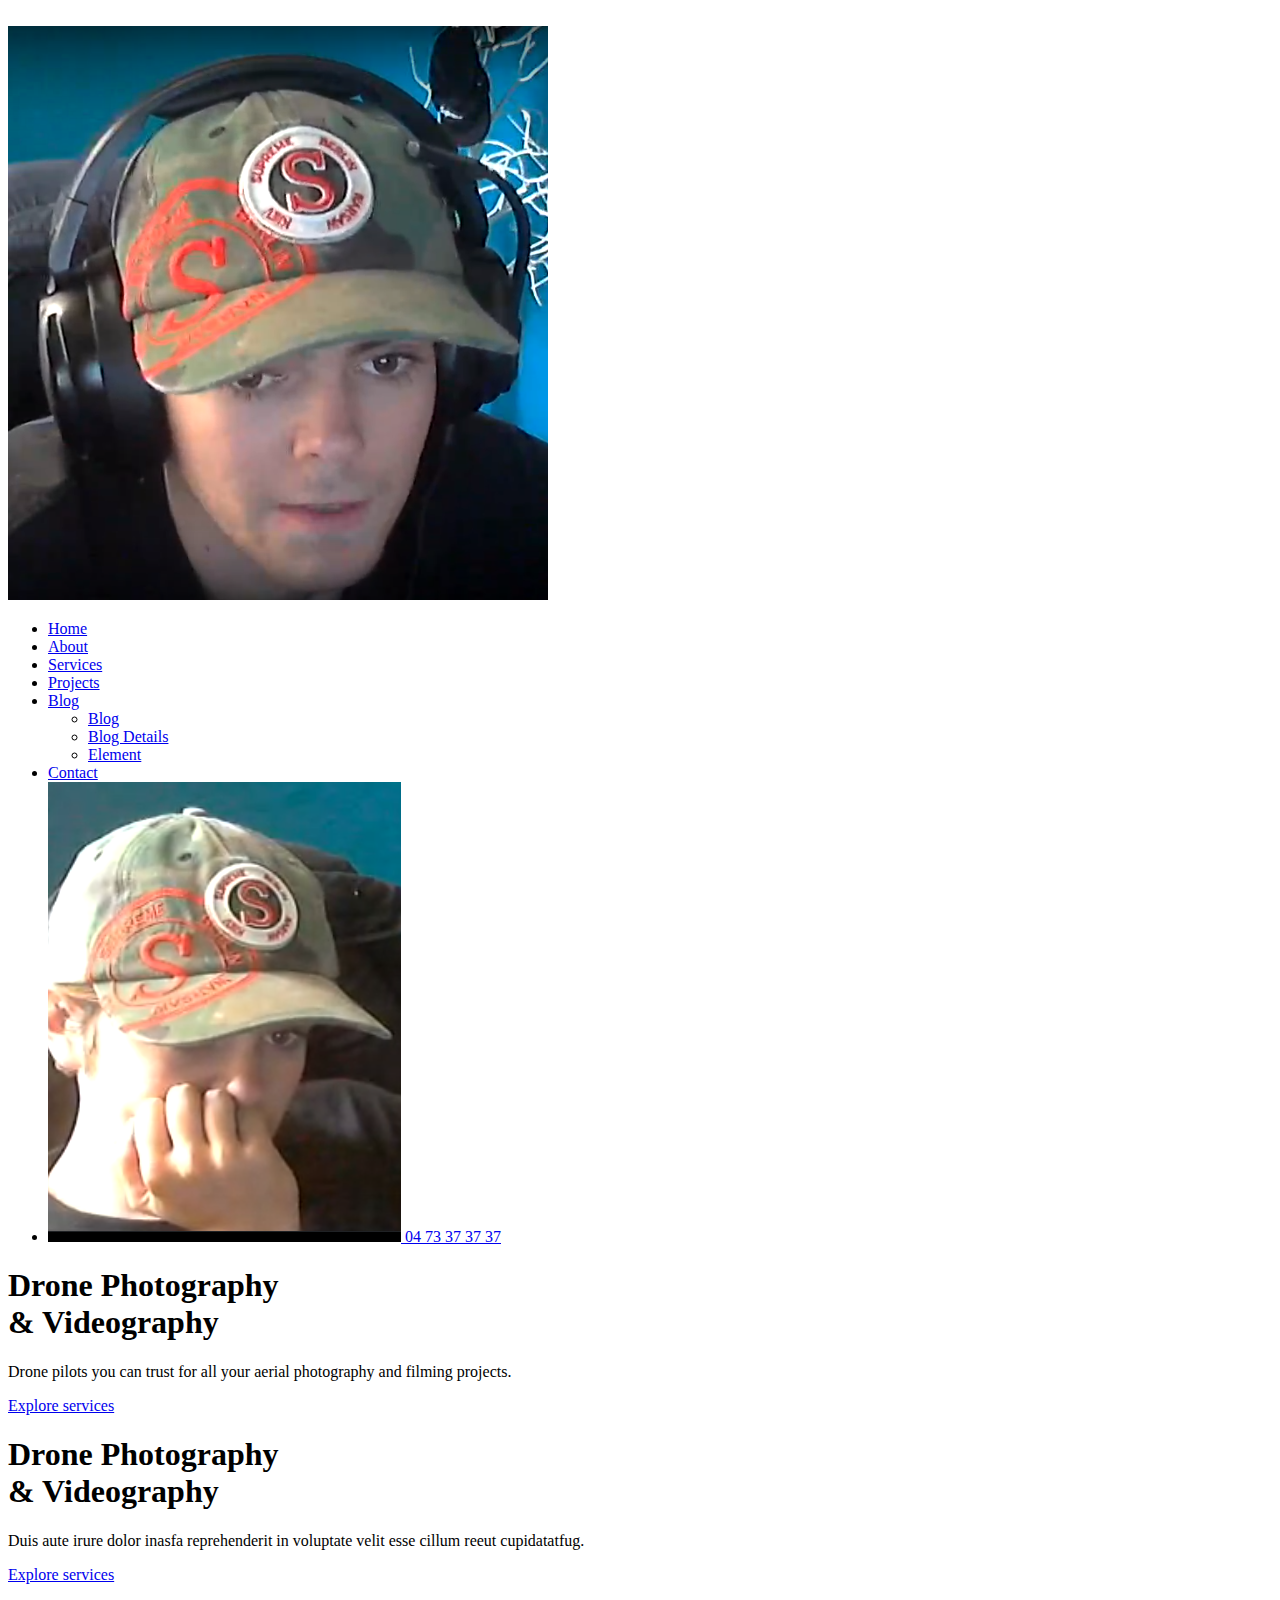
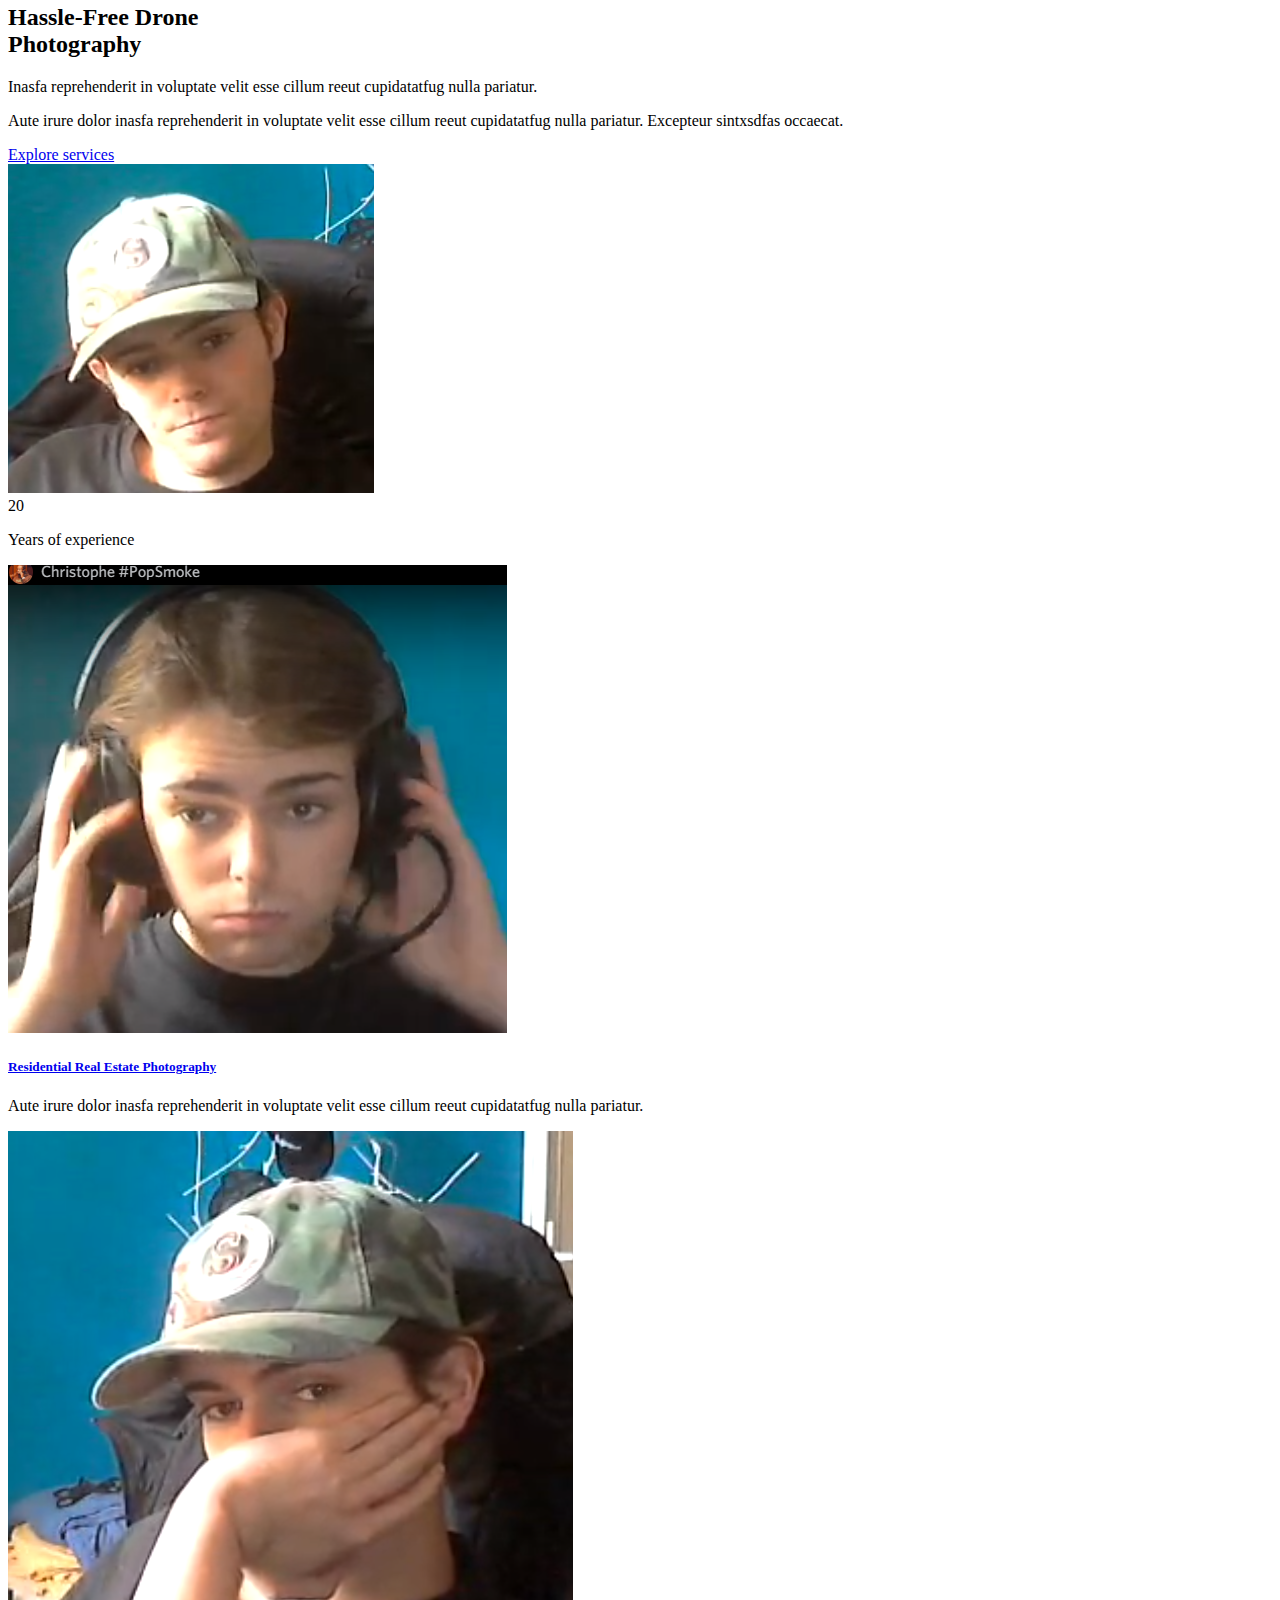
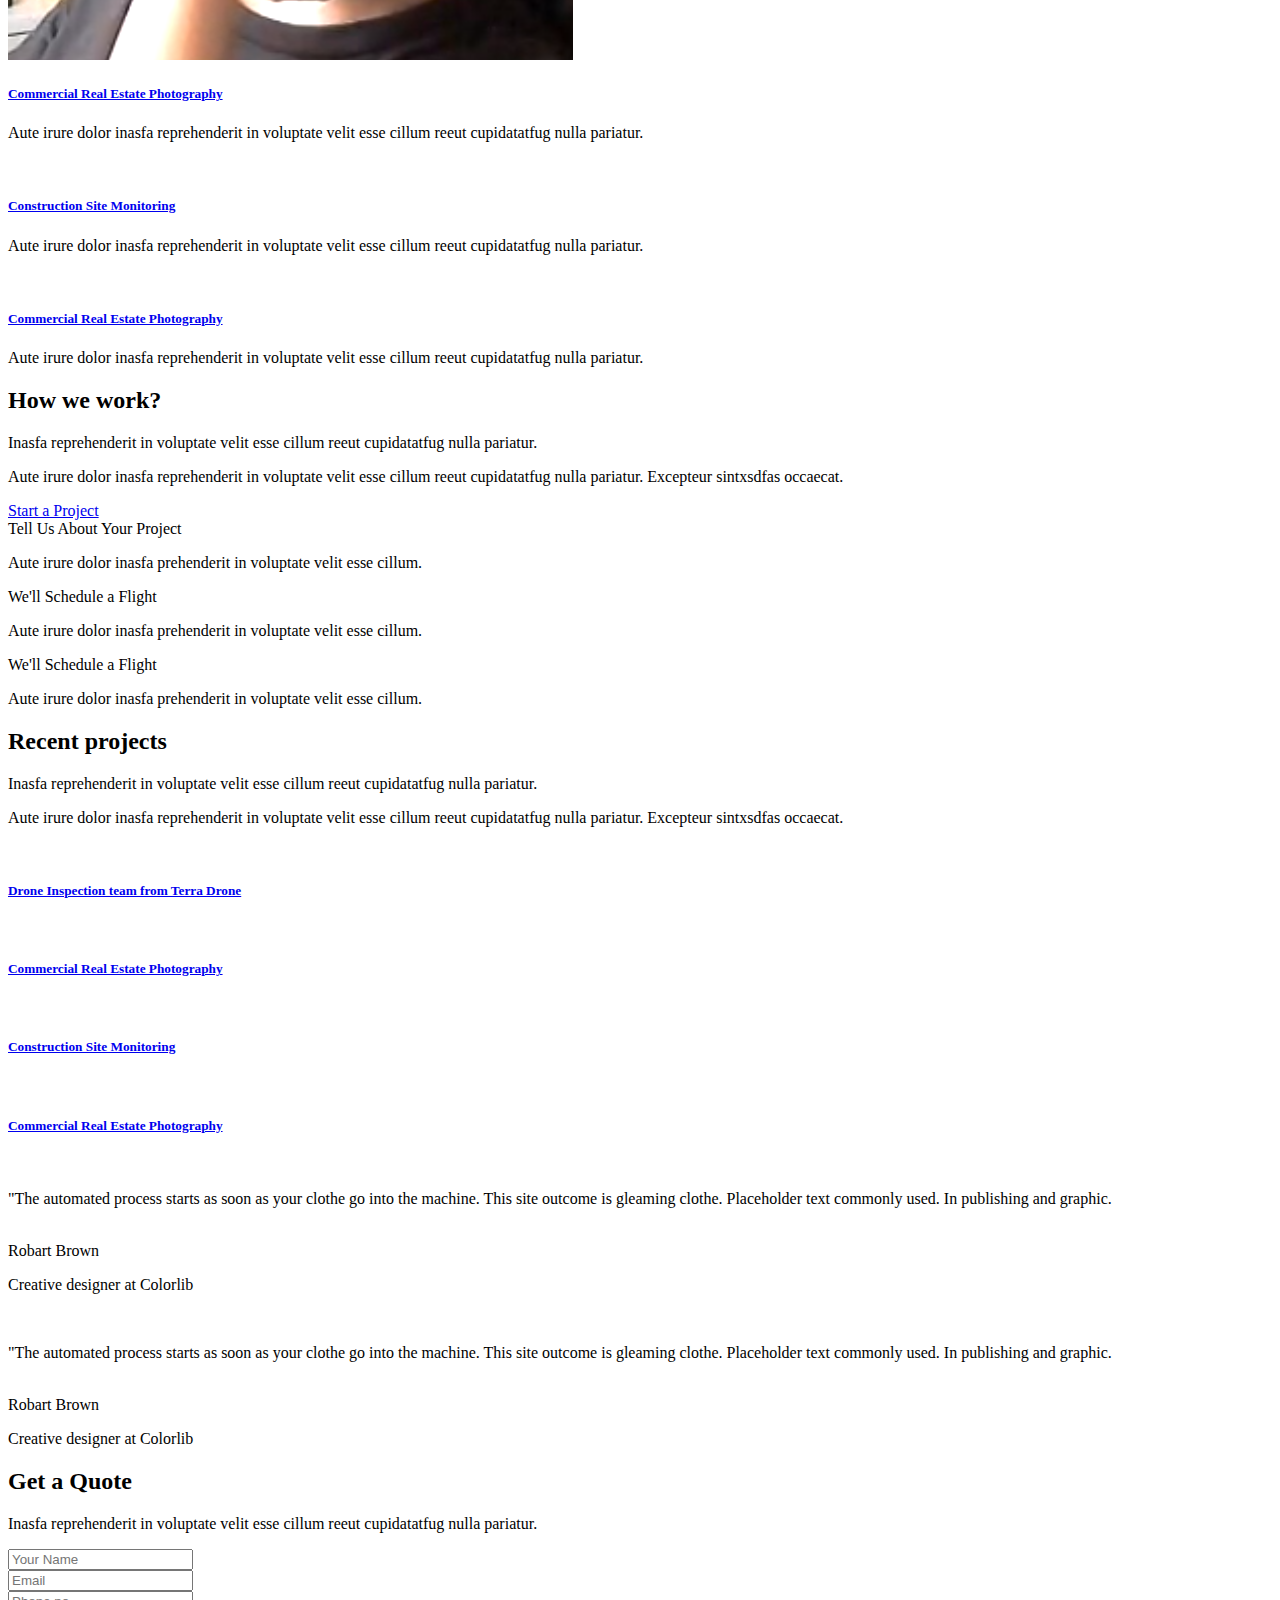
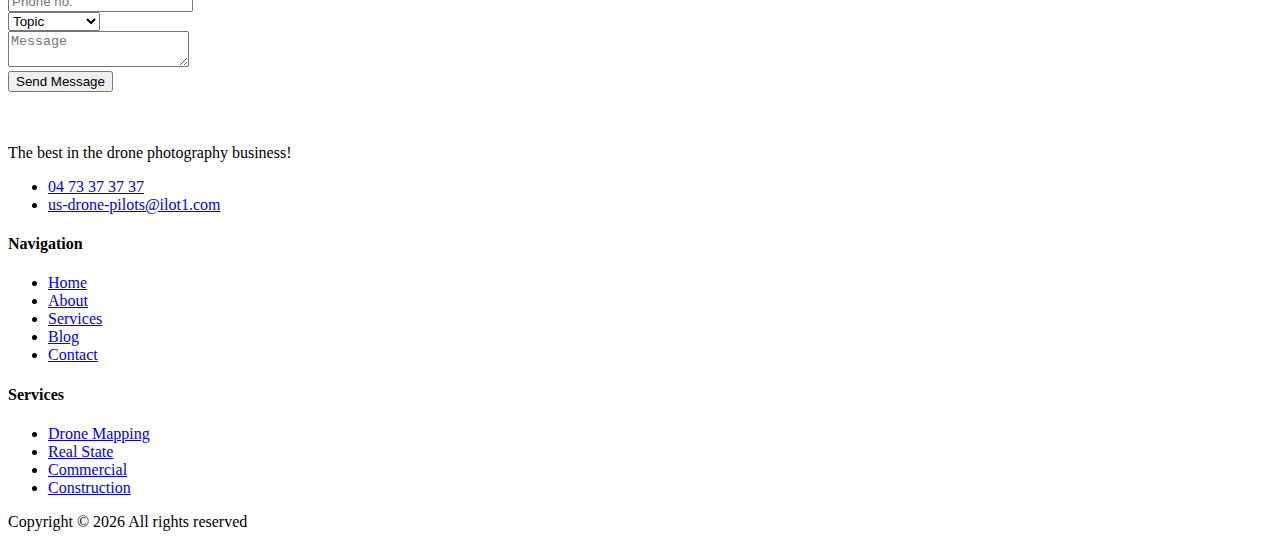
==== commit 5af87934: "Merge pull request #17 from ThibaultChabrol/branche-de-chab-adresse" ====
--- a/index.html
+++ b/index.html
@@ -614,7 +614,7 @@
                           <a href="#"> 04 73 37 37 37</a>
                         </li>
                         <li class="number2">
-                          <a href="#">us-drone-pilots@example.com</a>
+                          <a href="#">us-drone-pilots@ilot1.com</a>
                         </li>
                       </ul>
                     </div>
@@ -652,7 +652,7 @@
                 <div class="single-footer-caption mb-50">
                   <!-- social -->
                   <div class="footer-social">
-                    <a href="#"><i class="fab fa-twitter"></i></a>
+                    <a href="https://twitter.com/webAgencyFAIL"><i class="fab fa-twitter"></i></a>
                     <a href="https://bit.ly/sai4ull"
                       ><i class="fab fa-facebook-f"></i
                     ></a>
@@ -676,11 +676,7 @@
                       <script>
                         document.write(new Date().getFullYear());
                       </script>
-                      All rights reserved | This template is made with
-                      <i class="fa fa-heart" aria-hidden="true"></i> by
-                      <a href="https://colorlib.com" target="_blank"
-                        >Colorlib</a
-                      >
+                      All rights reserved 
                       <!-- Link back to Colorlib can't be removed. Template is licensed under CC BY 3.0. -->
                     </p>
                   </div>
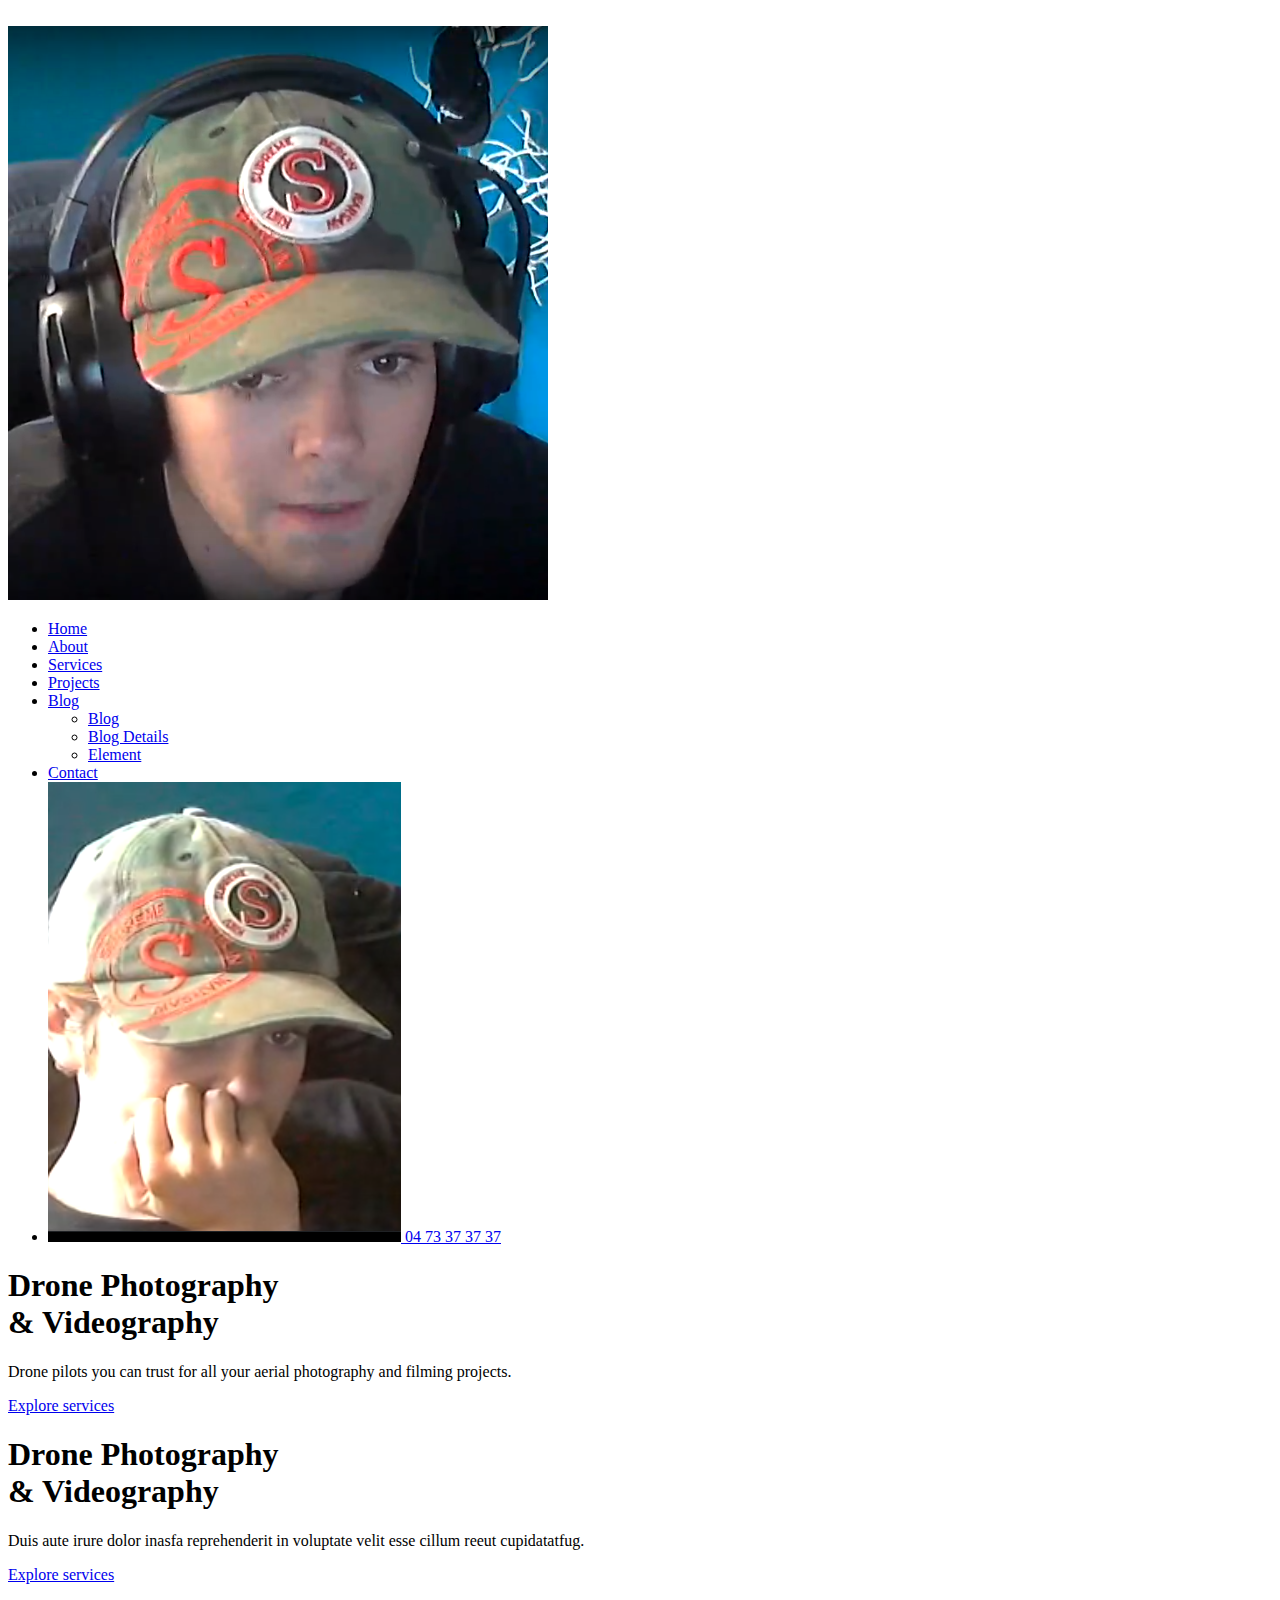
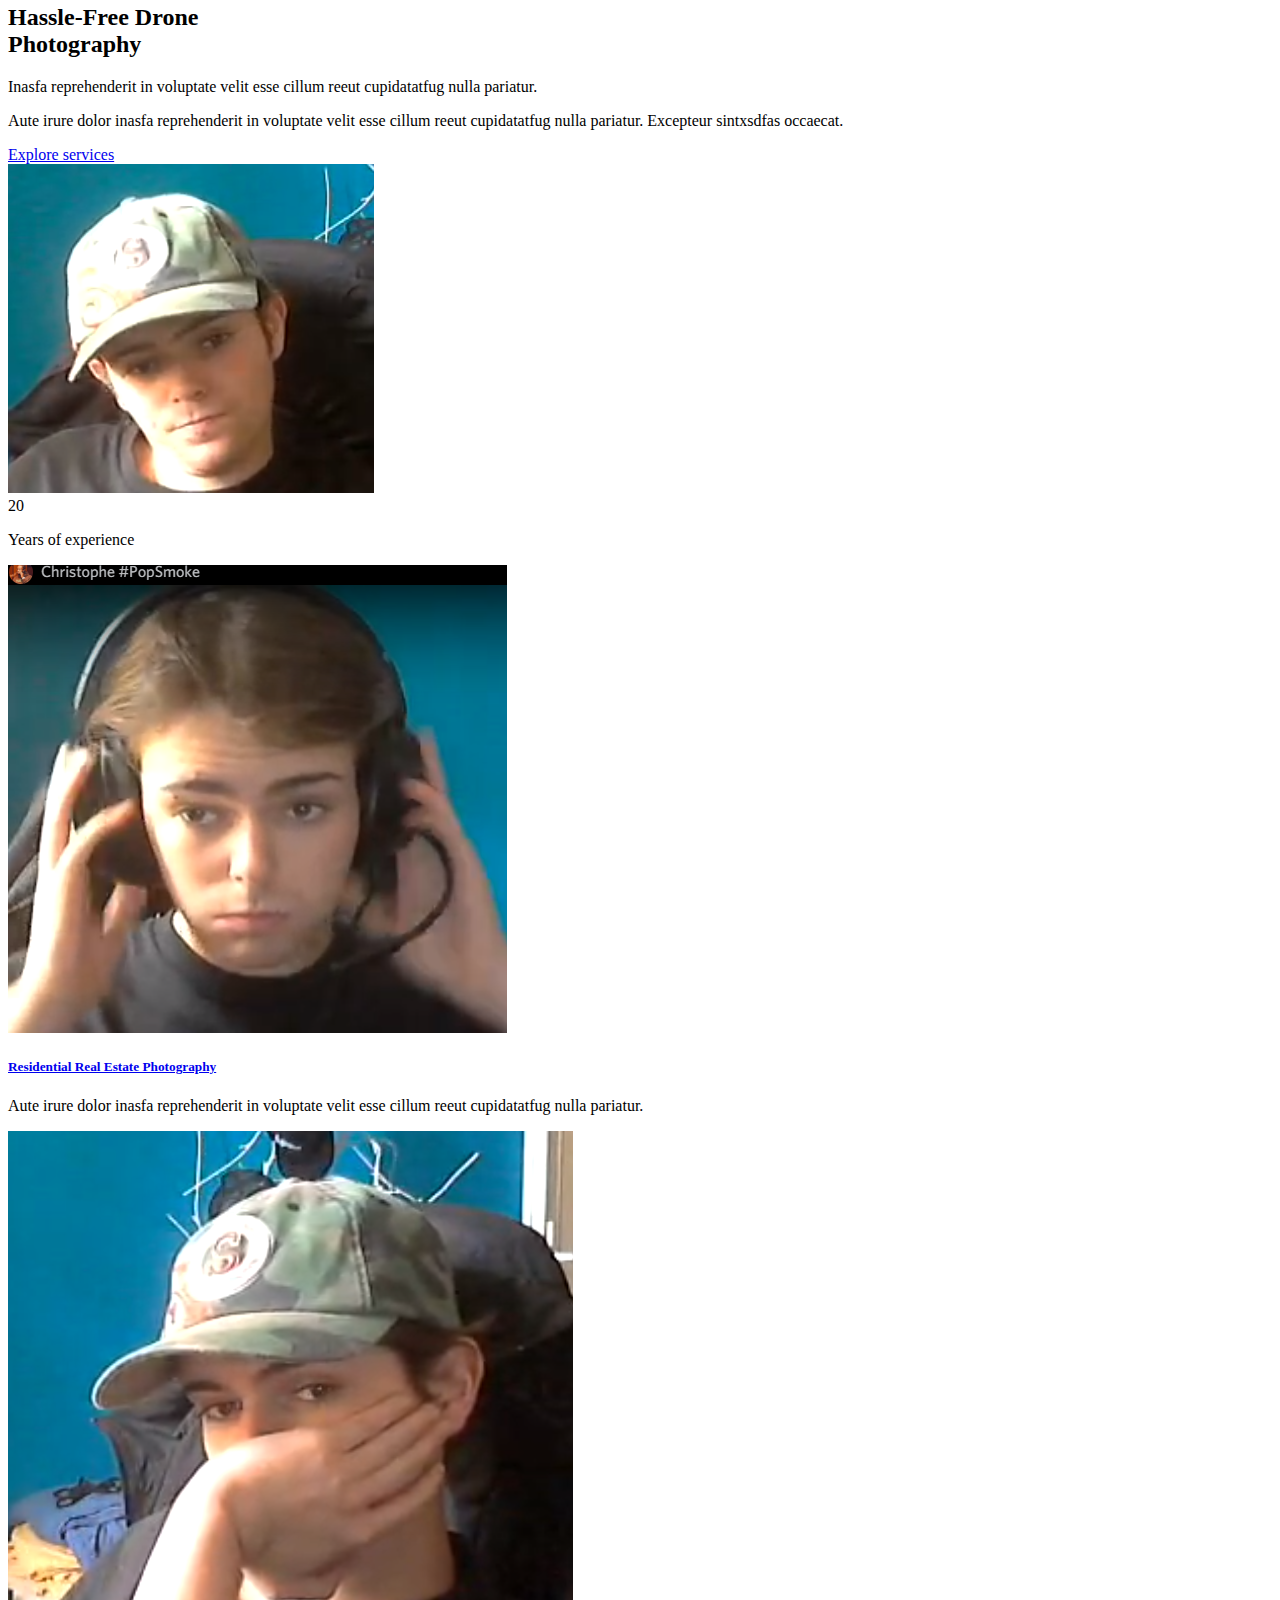
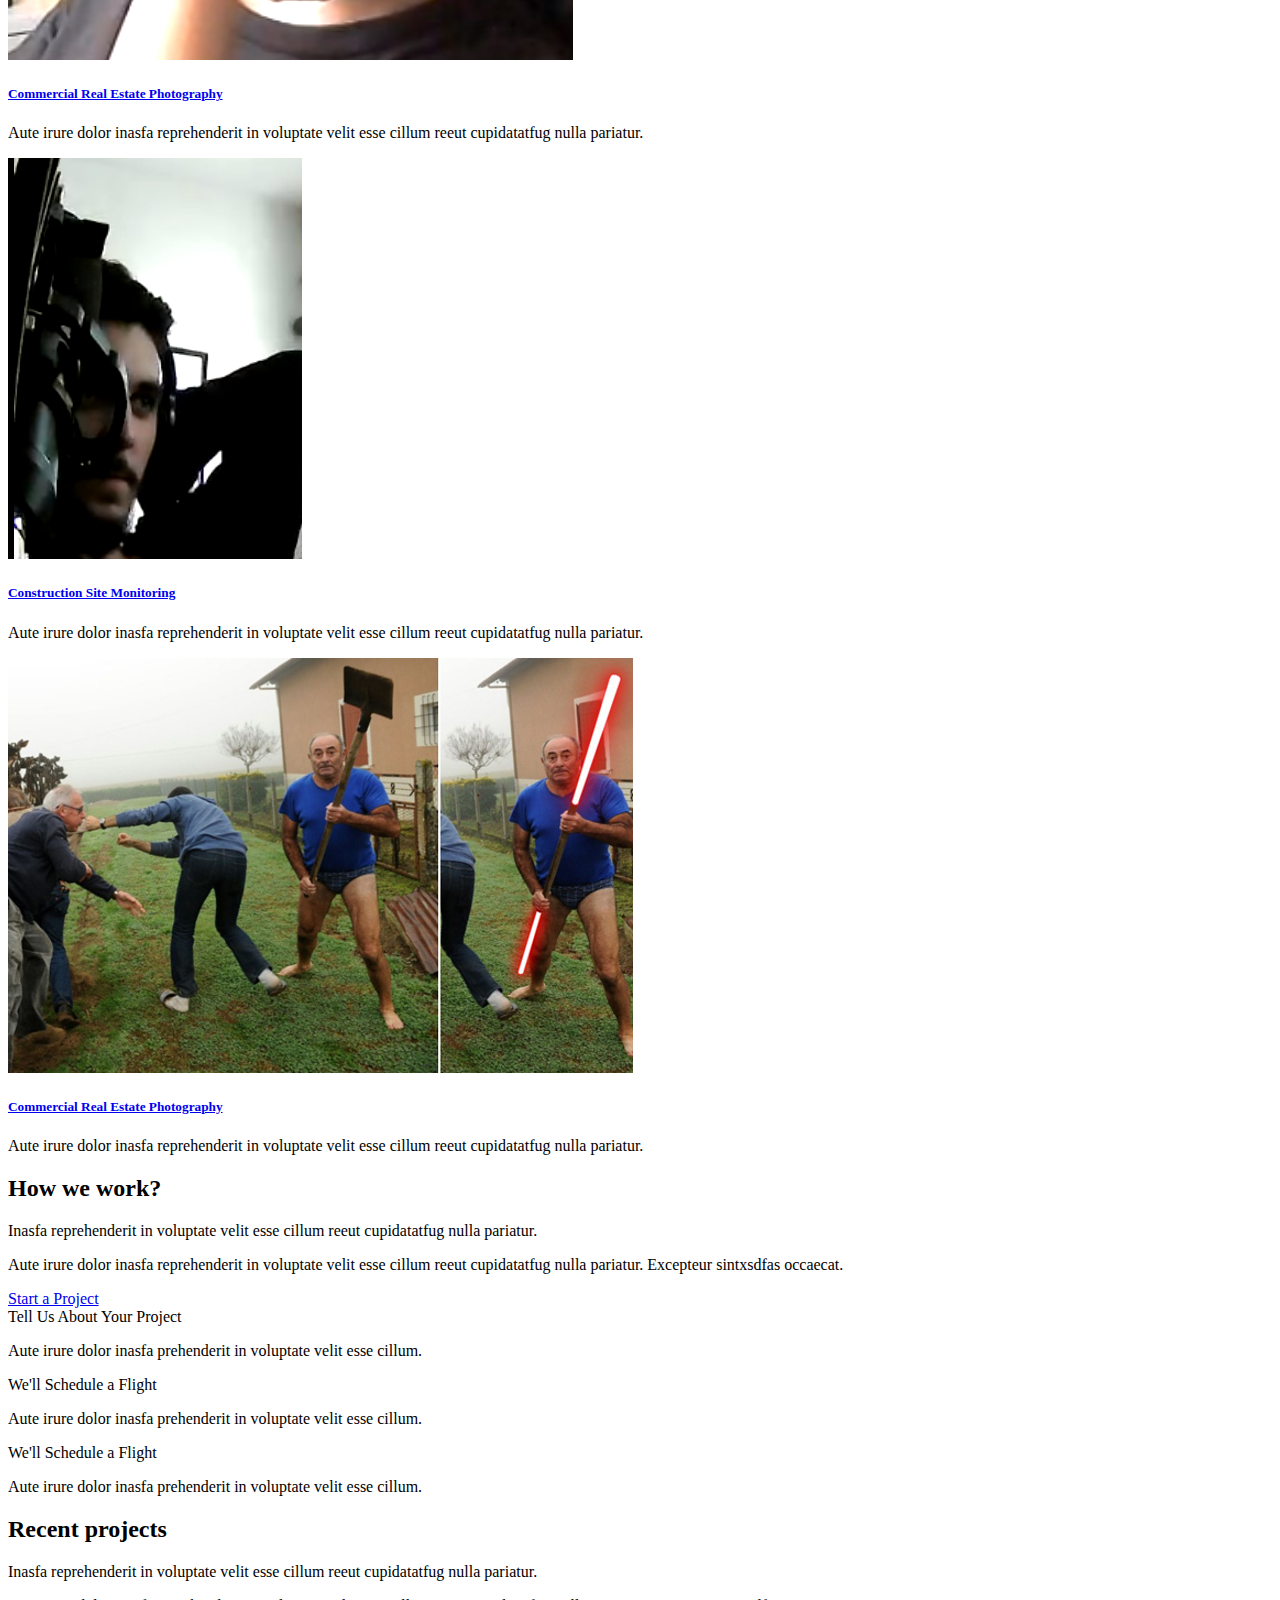
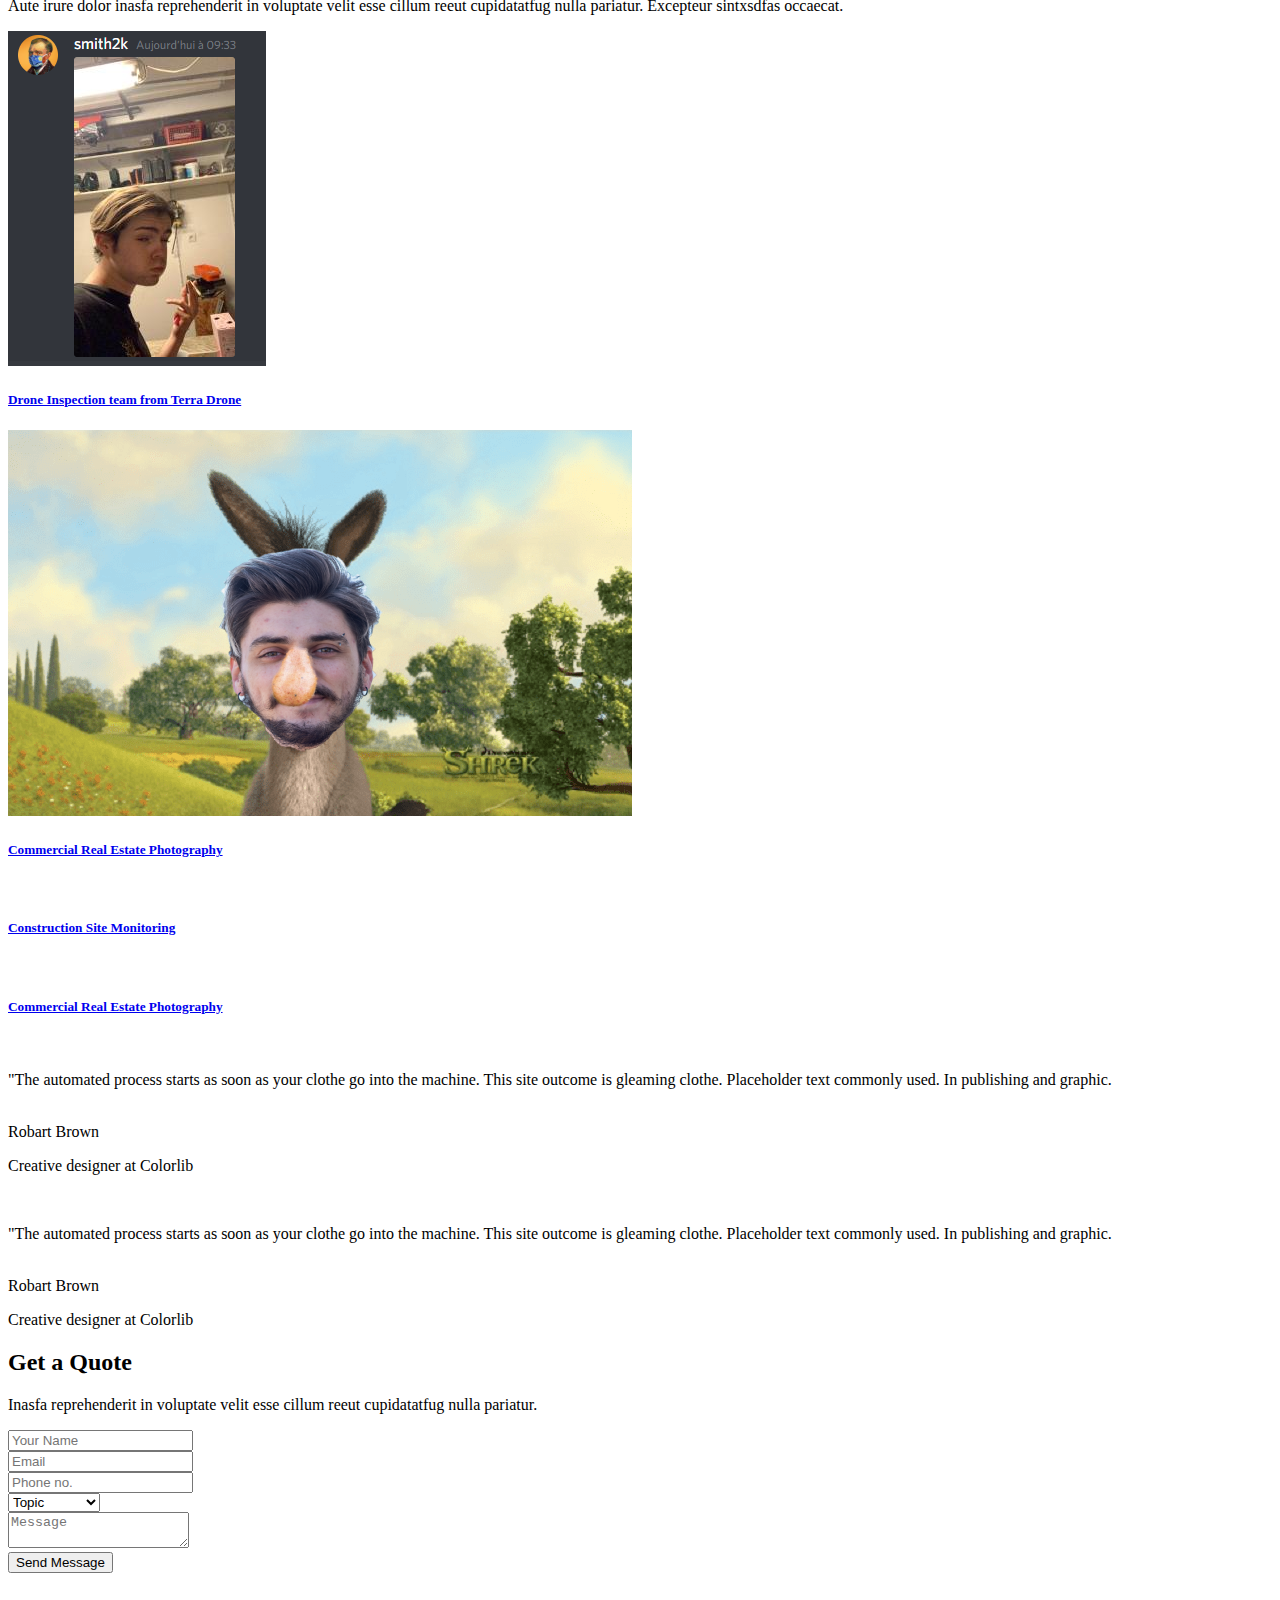
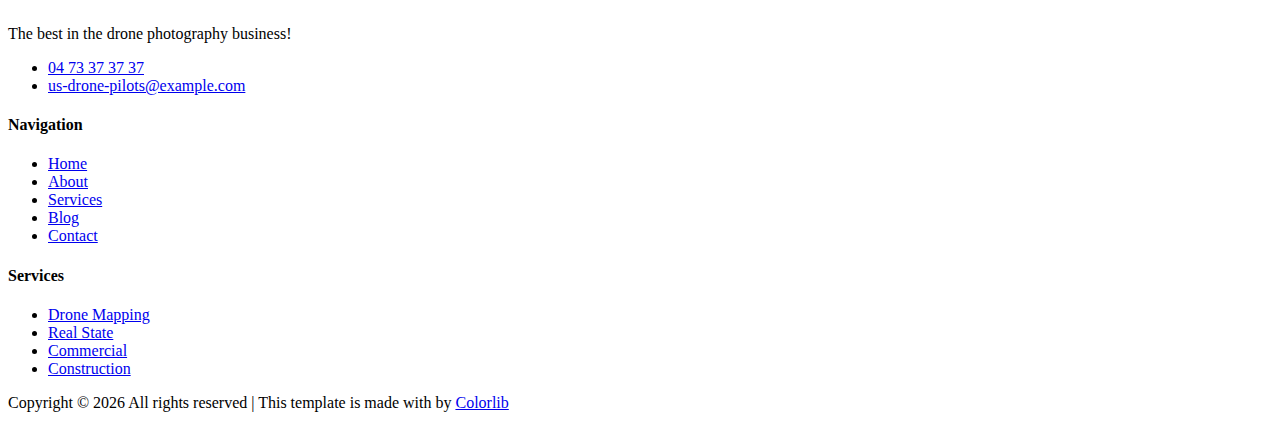
==== commit 29f5d2c0: "photo de obama" ====
--- a/index.html
+++ b/index.html
@@ -256,7 +256,7 @@
               <div class="col-lg-4">
                 <div class="single-cat">
                   <div class="cat-icon">
-                    <img src="assets/img/gallery/services3.png" alt="" />
+                    <img src="assets\img\gallery\unknown.png" alt="" />
                   </div>
                   <div class="cat-cap">
                     <h5>
@@ -272,7 +272,7 @@
               <div class="col-lg-4">
                 <div class="single-cat">
                   <div class="cat-icon">
-                    <img src="assets/img/gallery/services2.png" alt="" />
+                    <img src="assets\img\gallery\un-slip-une-pelle-et-un-meme-2-29689-1447079967-2_dblbig.jpg" alt="" />
                   </div>
                   <div class="cat-cap">
                     <h5>
@@ -382,7 +382,7 @@
               <div class="col-lg-4">
                 <div class="single-cat">
                   <div class="cat-icon">
-                    <img src="assets/img/gallery/services4.png" alt="" />
+                    <img src="assets\img\gallery\chris6.png" alt="" />
                   </div>
                   <div class="cat-cap">
                     <h5>
@@ -396,7 +396,7 @@
               <div class="col-lg-4">
                 <div class="single-cat">
                   <div class="cat-icon">
-                    <img src="assets/img/gallery/services5.png" alt="" />
+                    <img src="assets\img\gallery\baptiste1.png" alt="" />
                   </div>
                   <div class="cat-cap">
                     <h5>
@@ -614,7 +614,7 @@
                           <a href="#"> 04 73 37 37 37</a>
                         </li>
                         <li class="number2">
-                          <a href="#">us-drone-pilots@ilot1.com</a>
+                          <a href="#">us-drone-pilots@example.com</a>
                         </li>
                       </ul>
                     </div>
@@ -652,7 +652,7 @@
                 <div class="single-footer-caption mb-50">
                   <!-- social -->
                   <div class="footer-social">
-                    <a href="https://twitter.com/webAgencyFAIL"><i class="fab fa-twitter"></i></a>
+                    <a href="#"><i class="fab fa-twitter"></i></a>
                     <a href="https://bit.ly/sai4ull"
                       ><i class="fab fa-facebook-f"></i
                     ></a>
@@ -676,7 +676,11 @@
                       <script>
                         document.write(new Date().getFullYear());
                       </script>
-                      All rights reserved 
+                      All rights reserved | This template is made with
+                      <i class="fa fa-heart" aria-hidden="true"></i> by
+                      <a href="https://colorlib.com" target="_blank"
+                        >Colorlib</a
+                      >
                       <!-- Link back to Colorlib can't be removed. Template is licensed under CC BY 3.0. -->
                     </p>
                   </div>
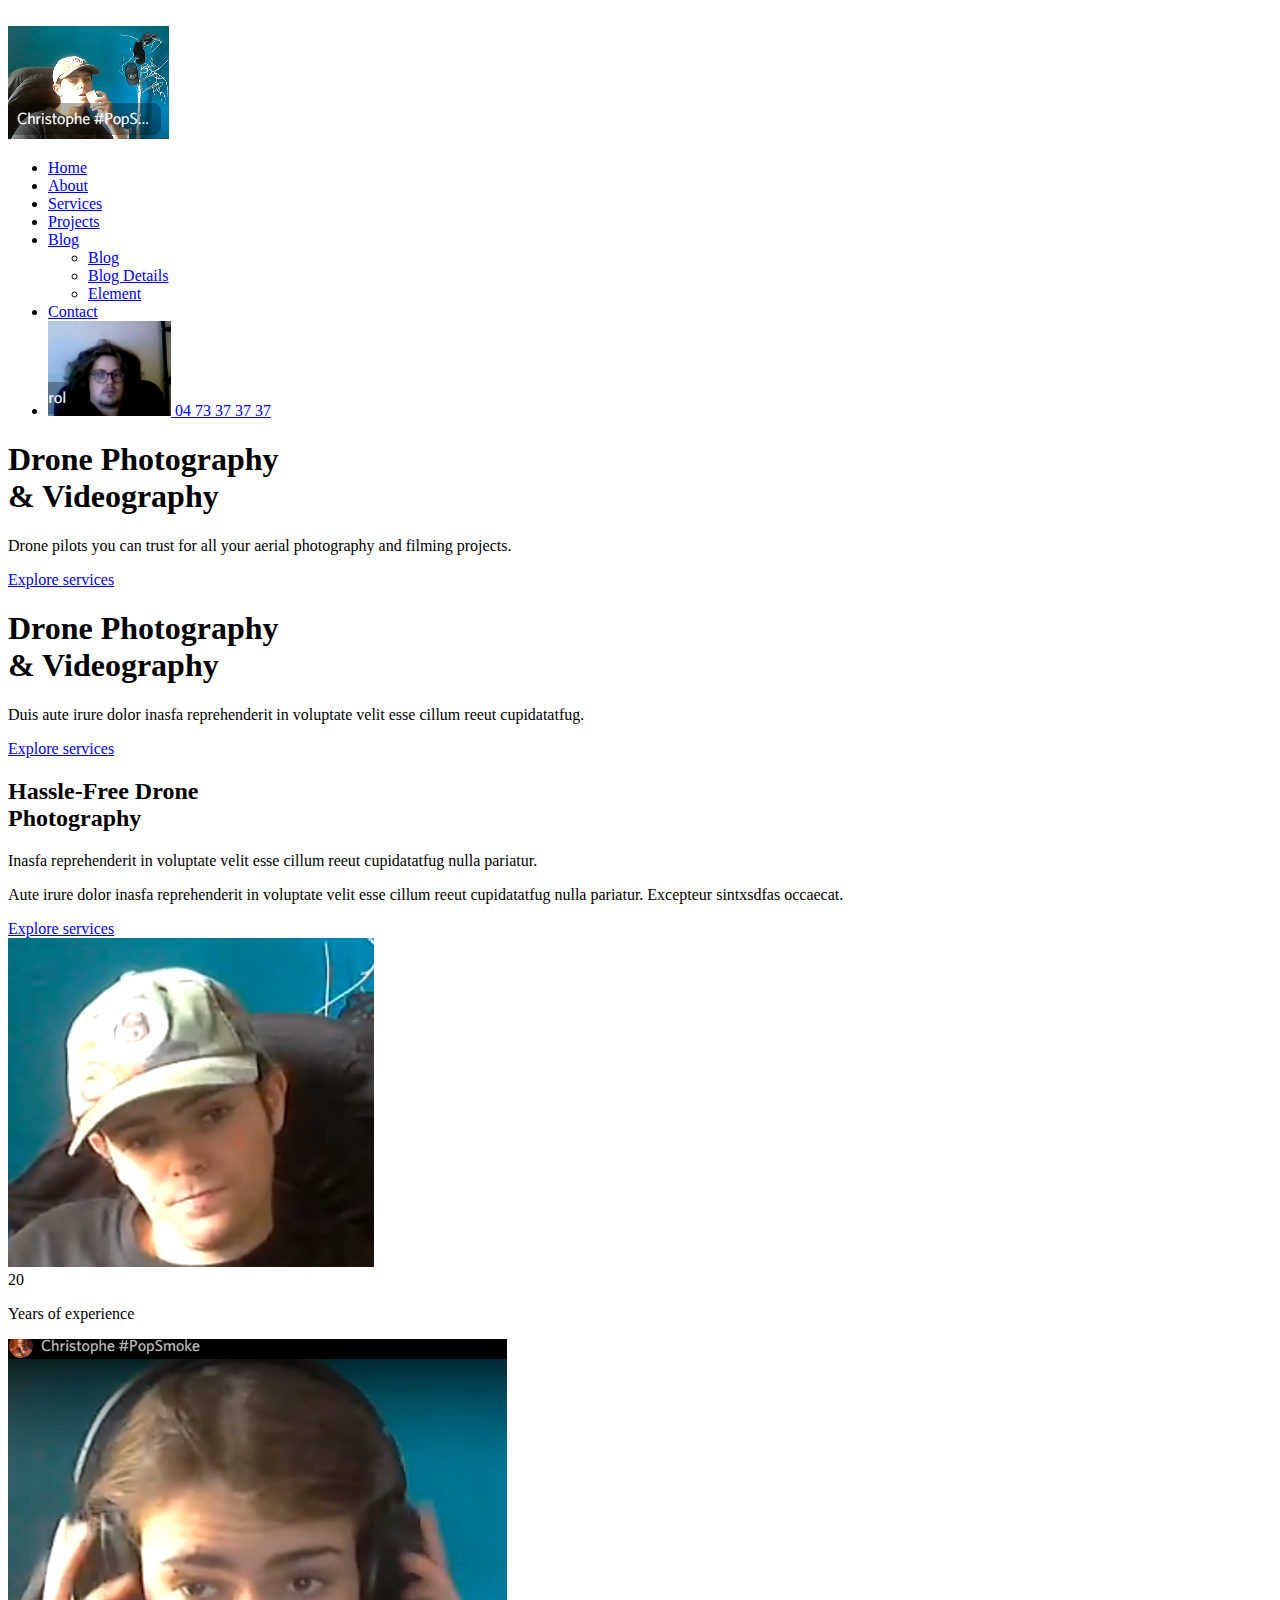
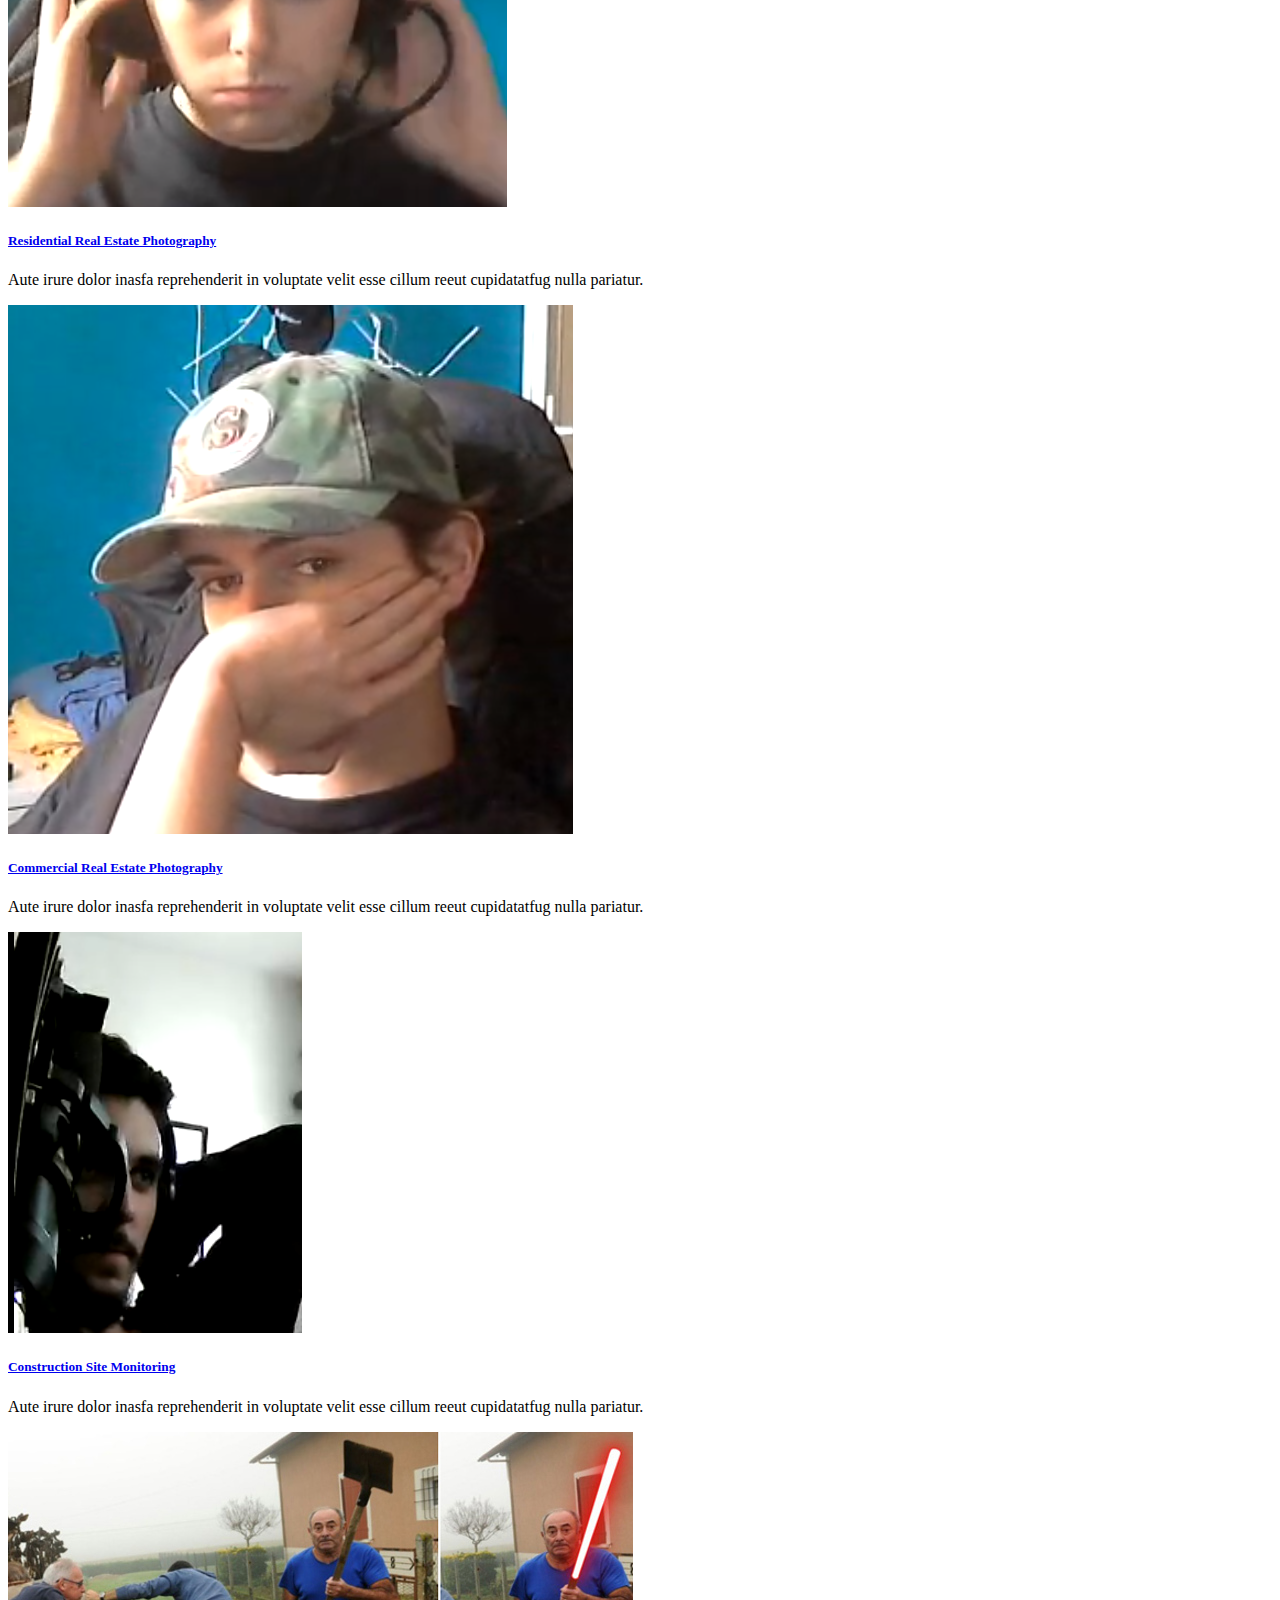
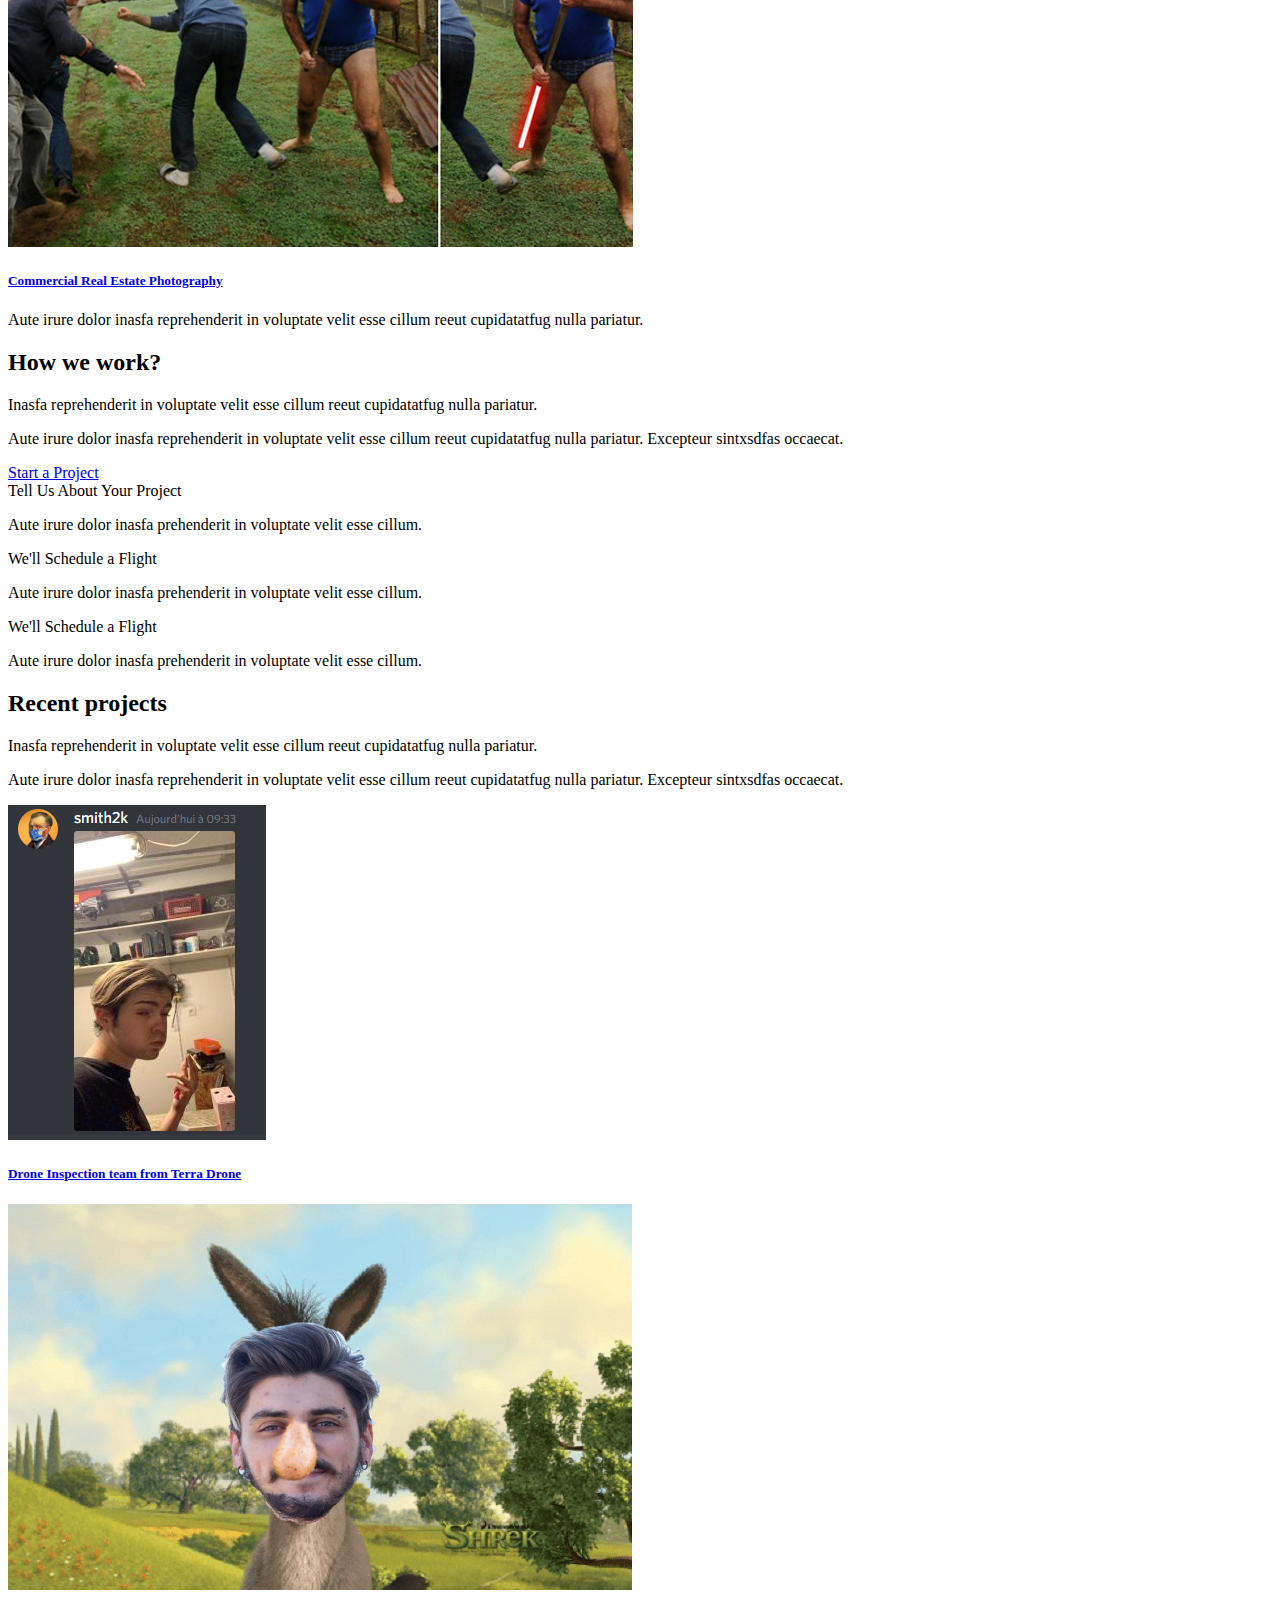
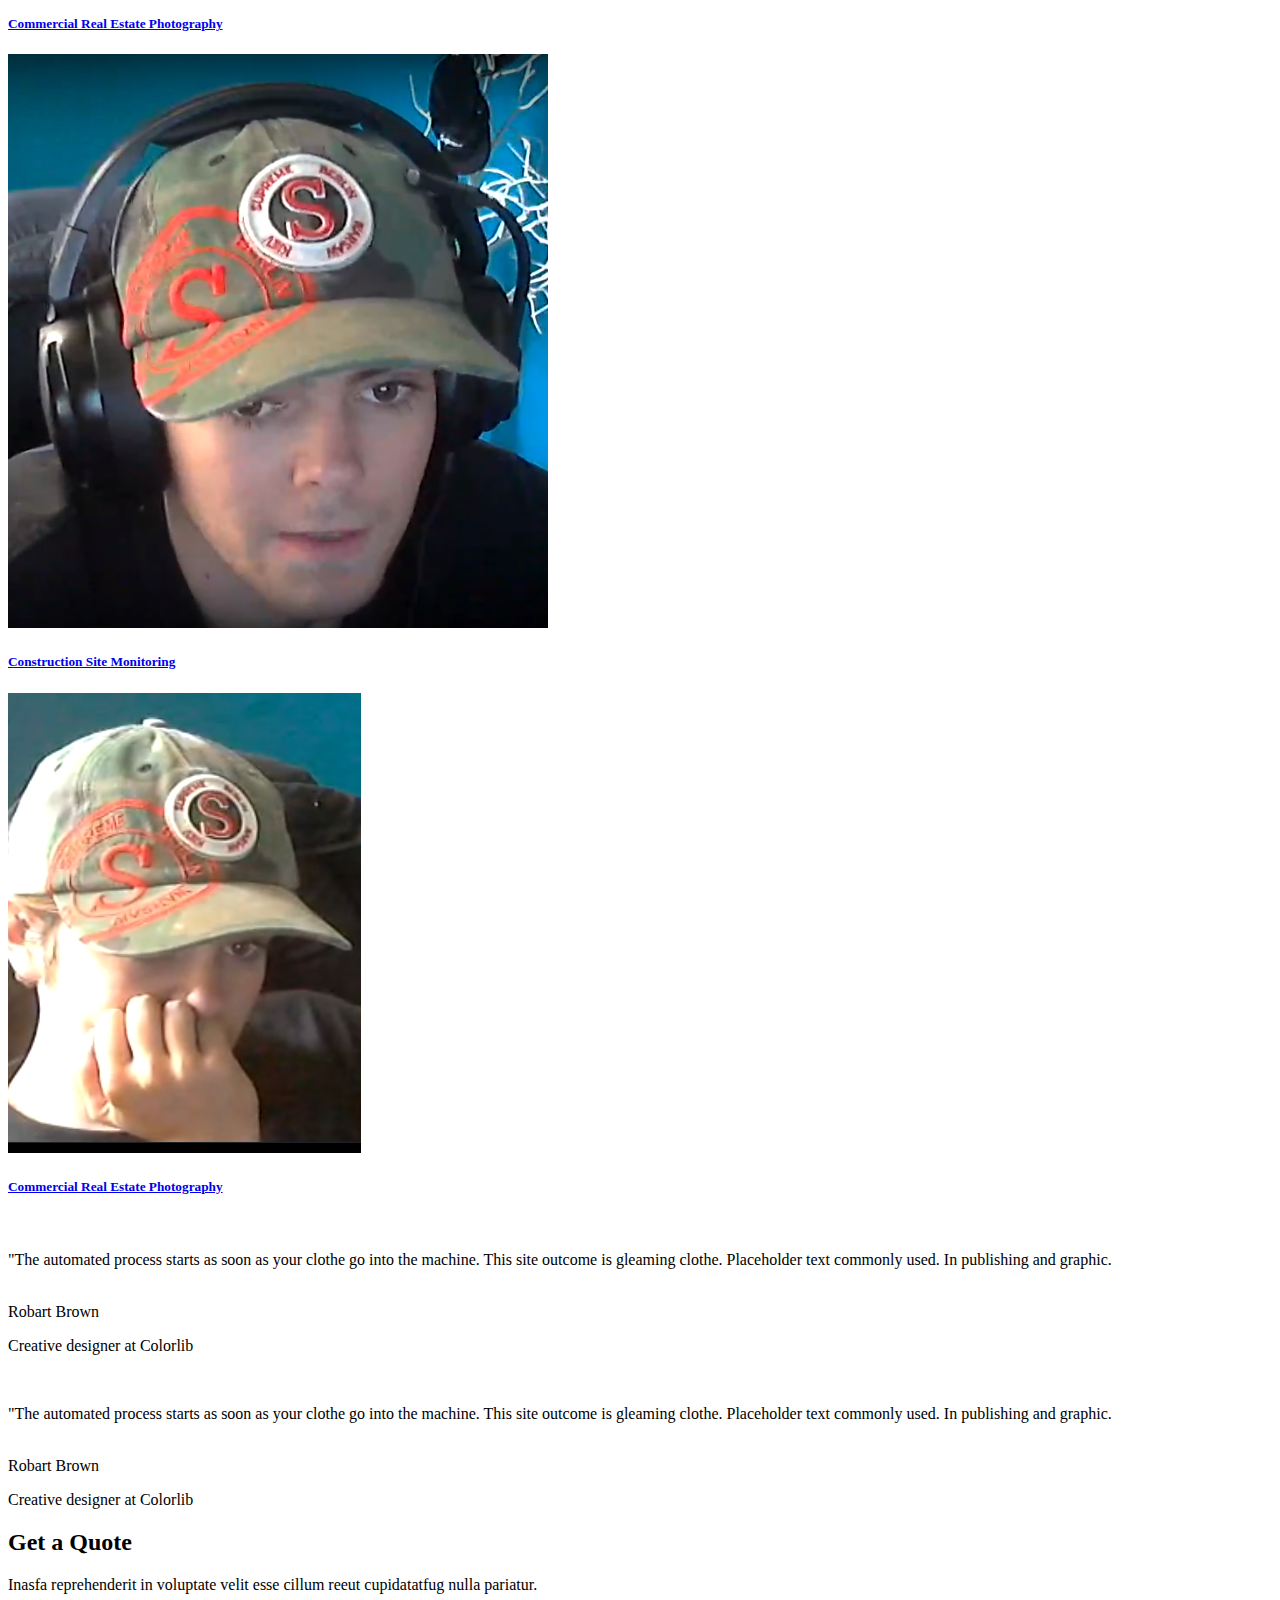
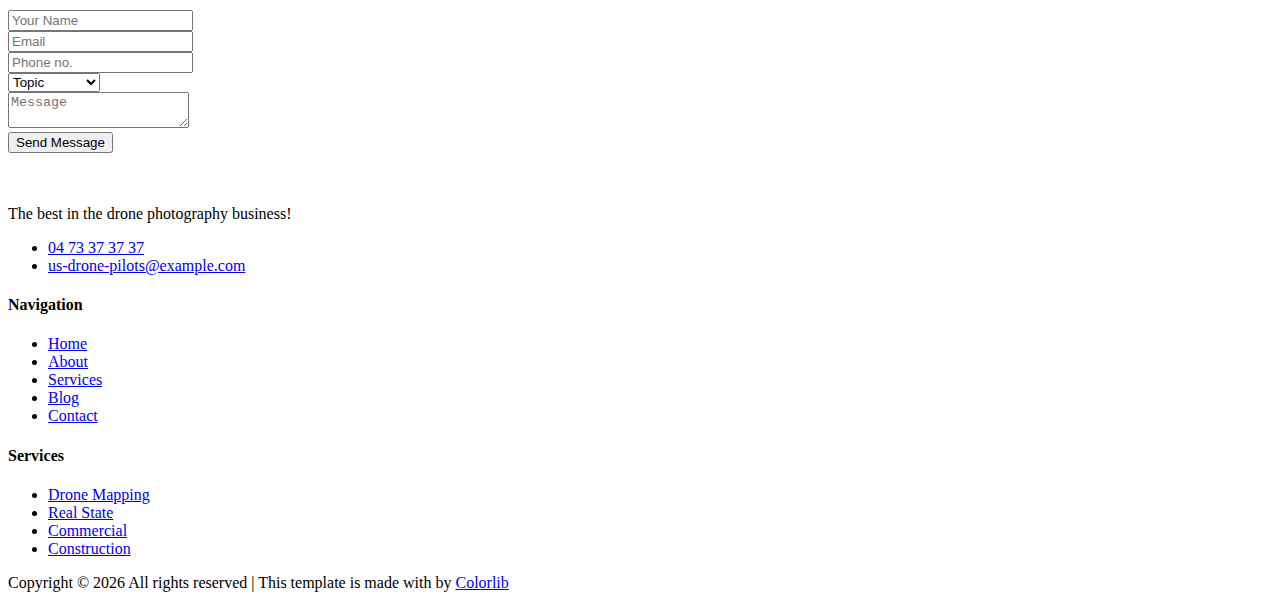
==== commit a99cbfaa: "photo validax" ====
--- a/index.html
+++ b/index.html
@@ -54,7 +54,7 @@
                 <div class="col-xl-2 col-lg-2">
                   <div class="logo">
                     <a href="index.html"
-                      ><img src="assets\img\gallery\chris2.png" alt=""
+                      ><img src="assets\img\gallery\chris logo.png" alt=""
                     /></a>
                   </div>
                 </div>
@@ -86,7 +86,7 @@
                             <div class="header-right-btn ml-40">
                               <a href="#" class="btn"
                                 ><img
-                                  src="assets\img\gallery\chris5.png"
+                                  src="assets\img\gallery\tibo2.png"
                                   alt=""
                                 /> 04 73 37 37 37</a
                               >
@@ -410,7 +410,7 @@
               <div class="col-lg-4">
                 <div class="single-cat">
                   <div class="cat-icon">
-                    <img src="assets/img/gallery/services6.png" alt="" />
+                    <img src="assets\img\gallery\chris2.png" alt="" />
                   </div>
                   <div class="cat-cap">
                     <h5>
@@ -422,7 +422,7 @@
               <div class="col-lg-4">
                 <div class="single-cat">
                   <div class="cat-icon">
-                    <img src="assets/img/gallery/services5.png" alt="" />
+                    <img src="assets\img\gallery\chris5.png" alt="" />
                   </div>
                   <div class="cat-cap">
                     <h5>
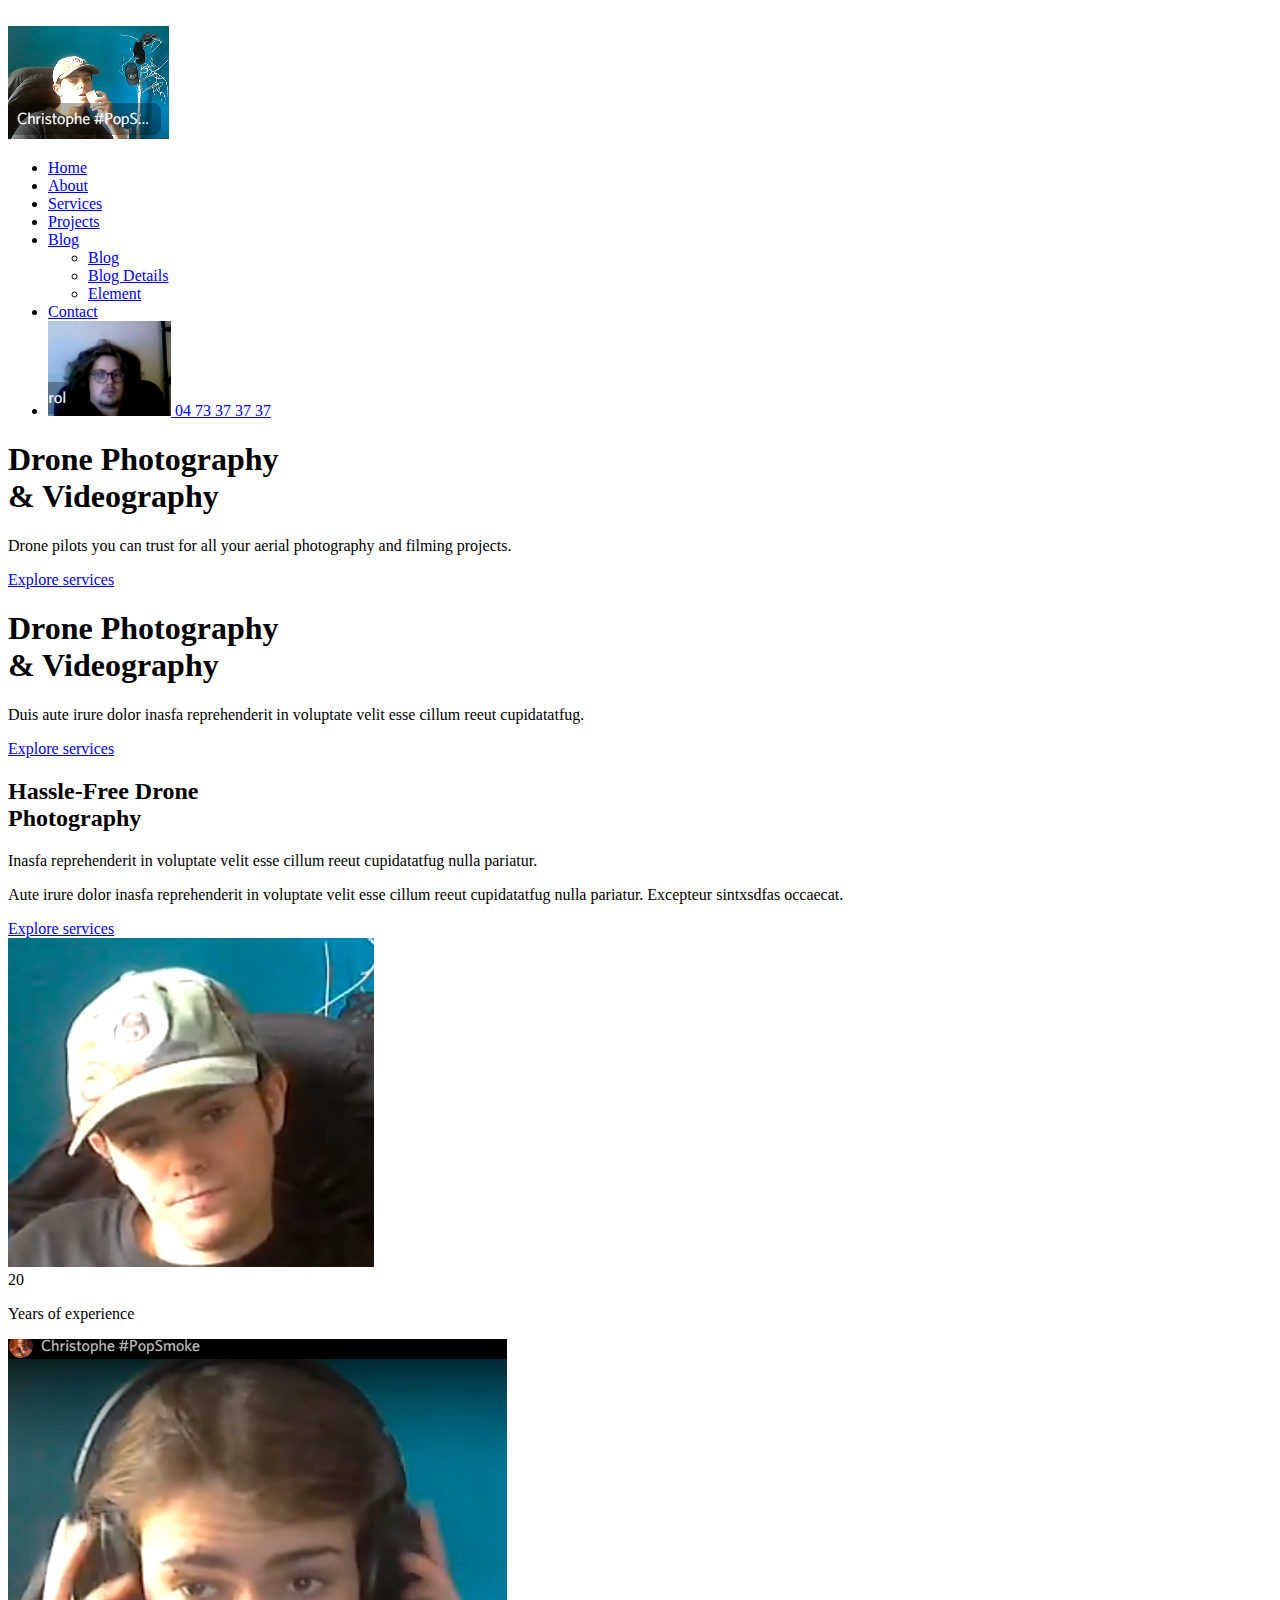
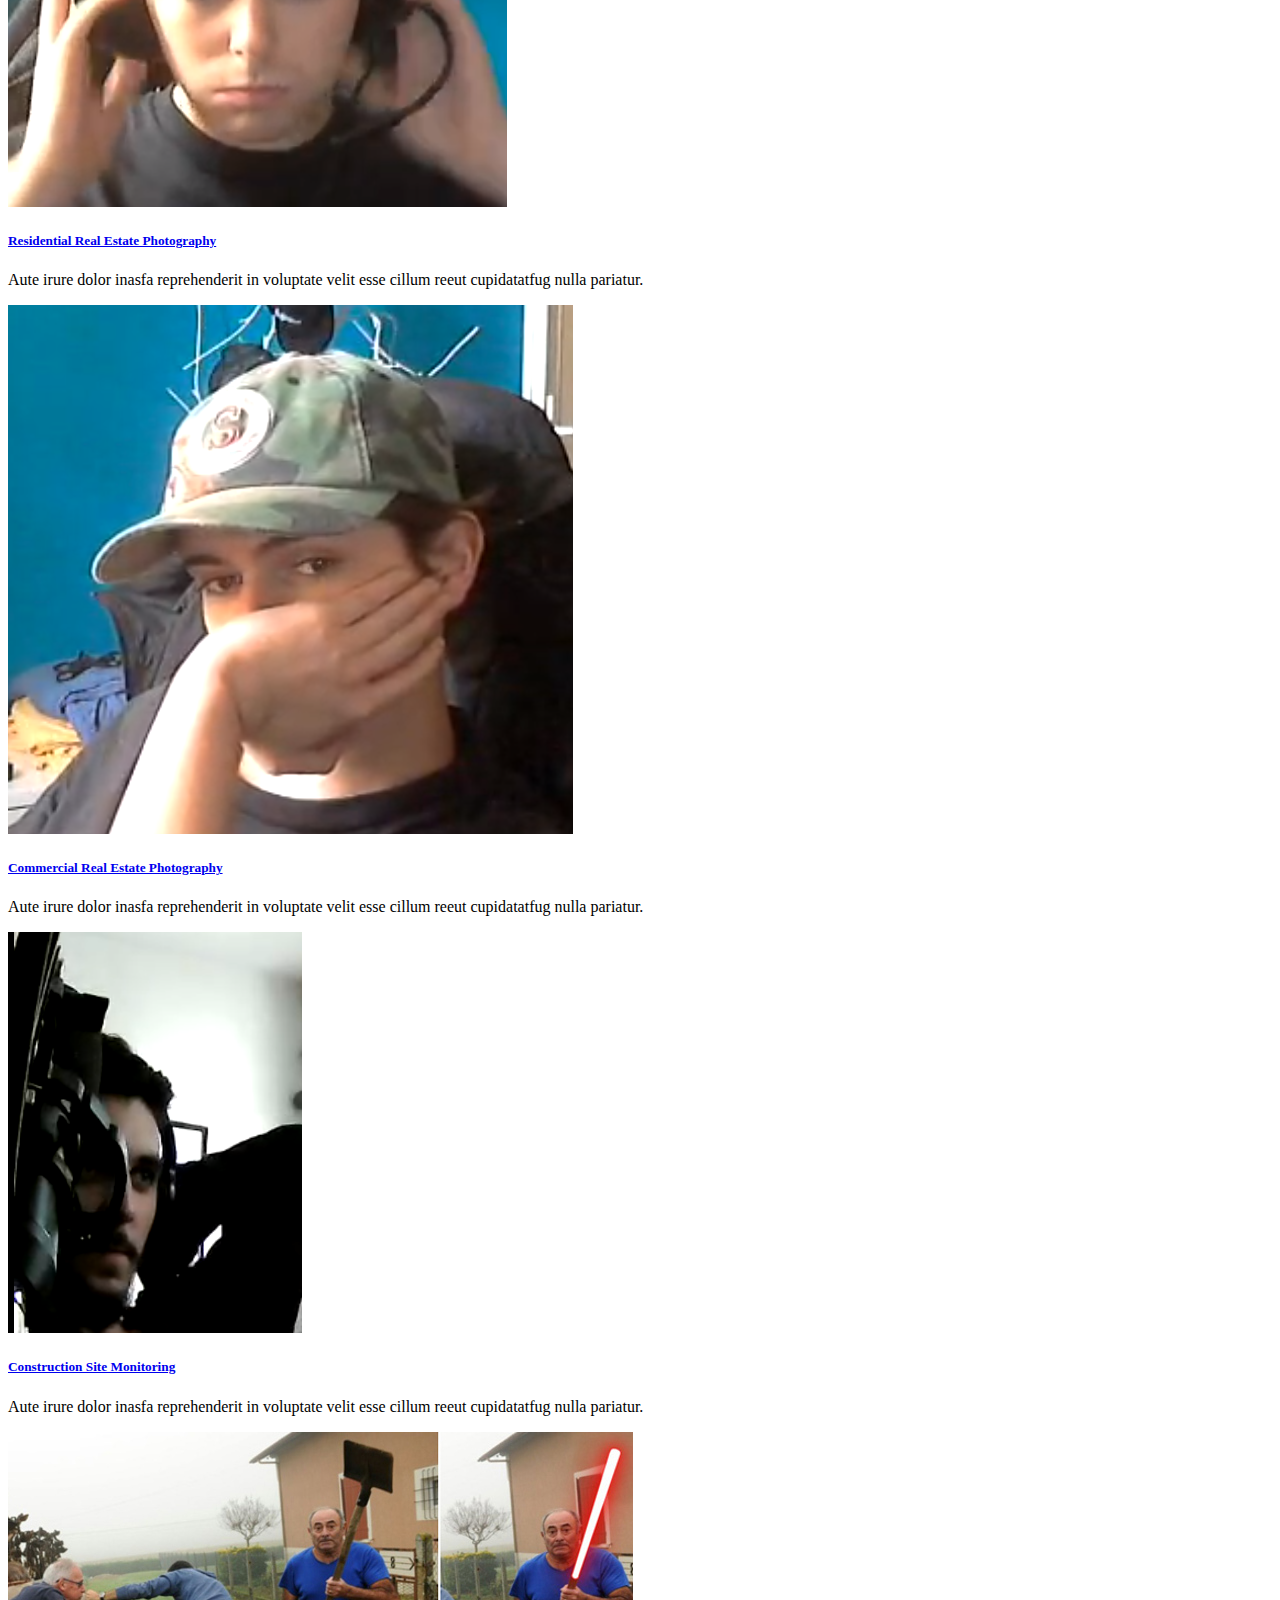
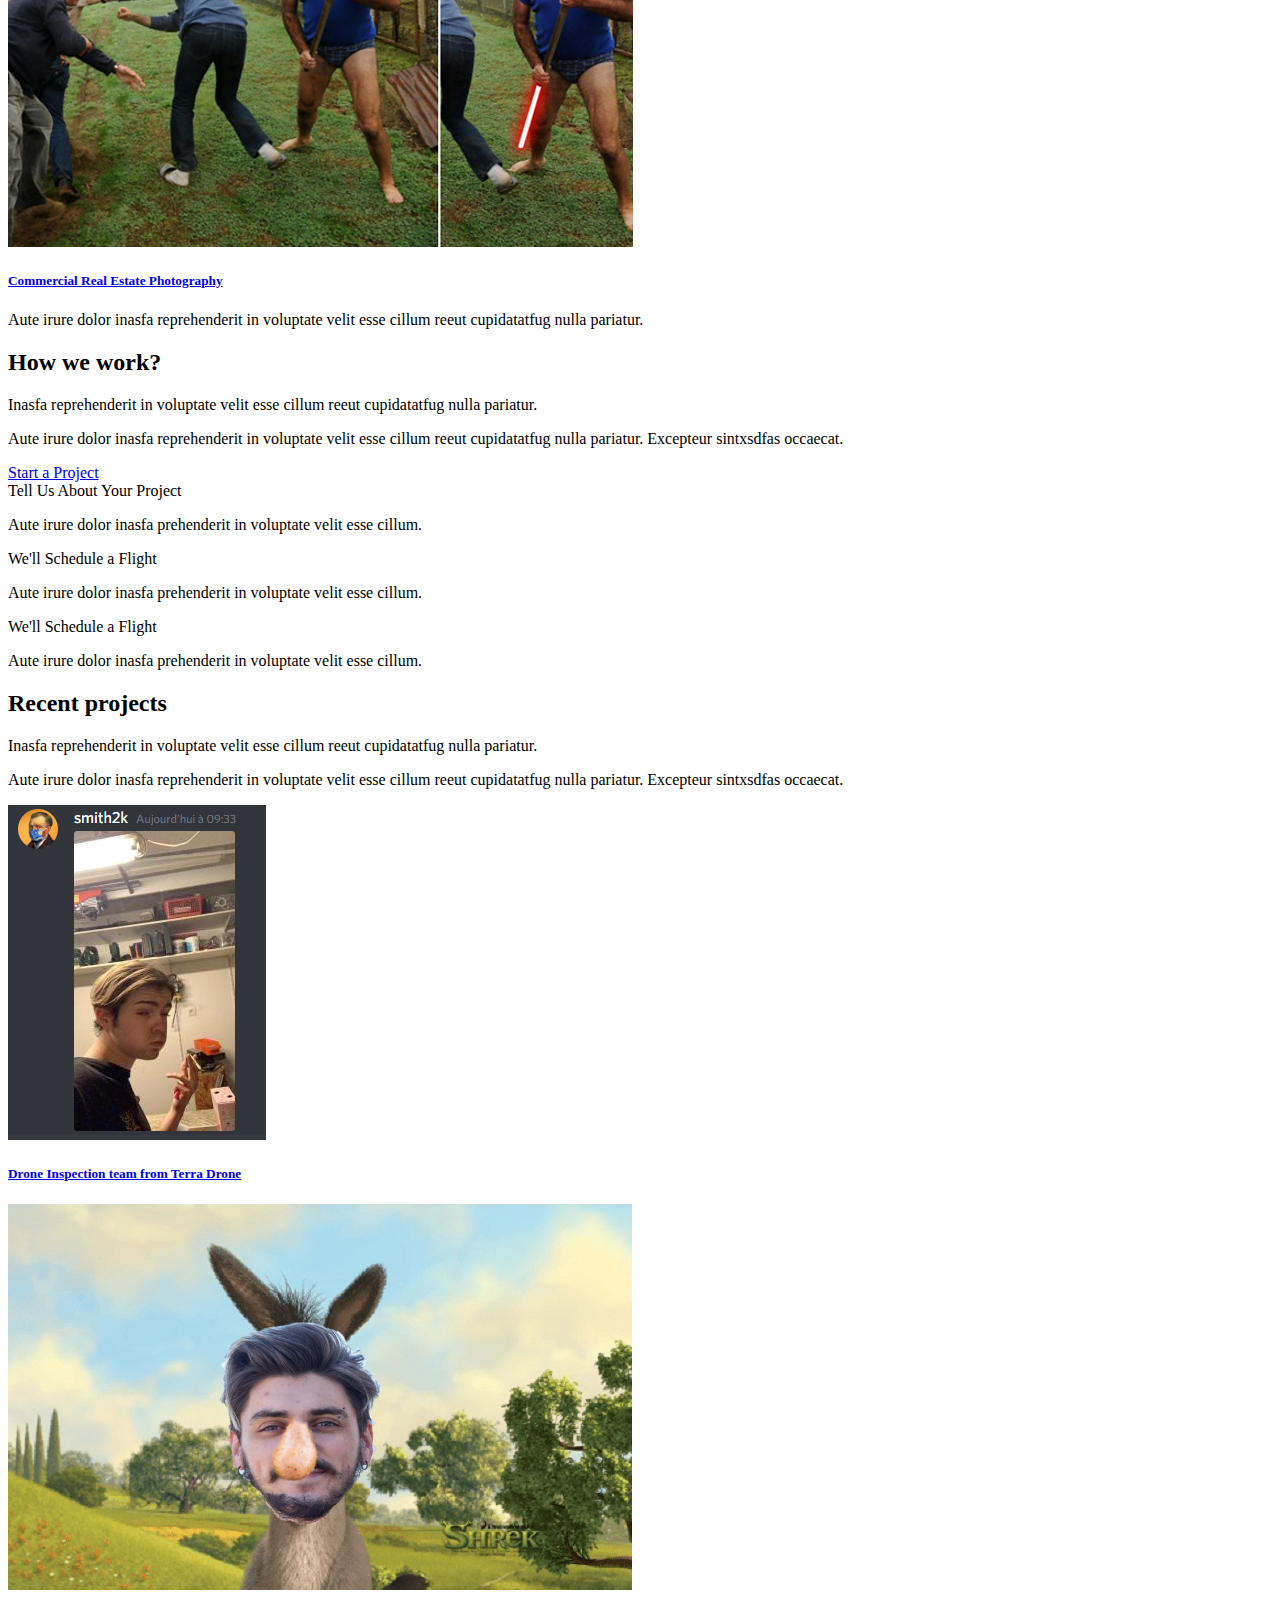
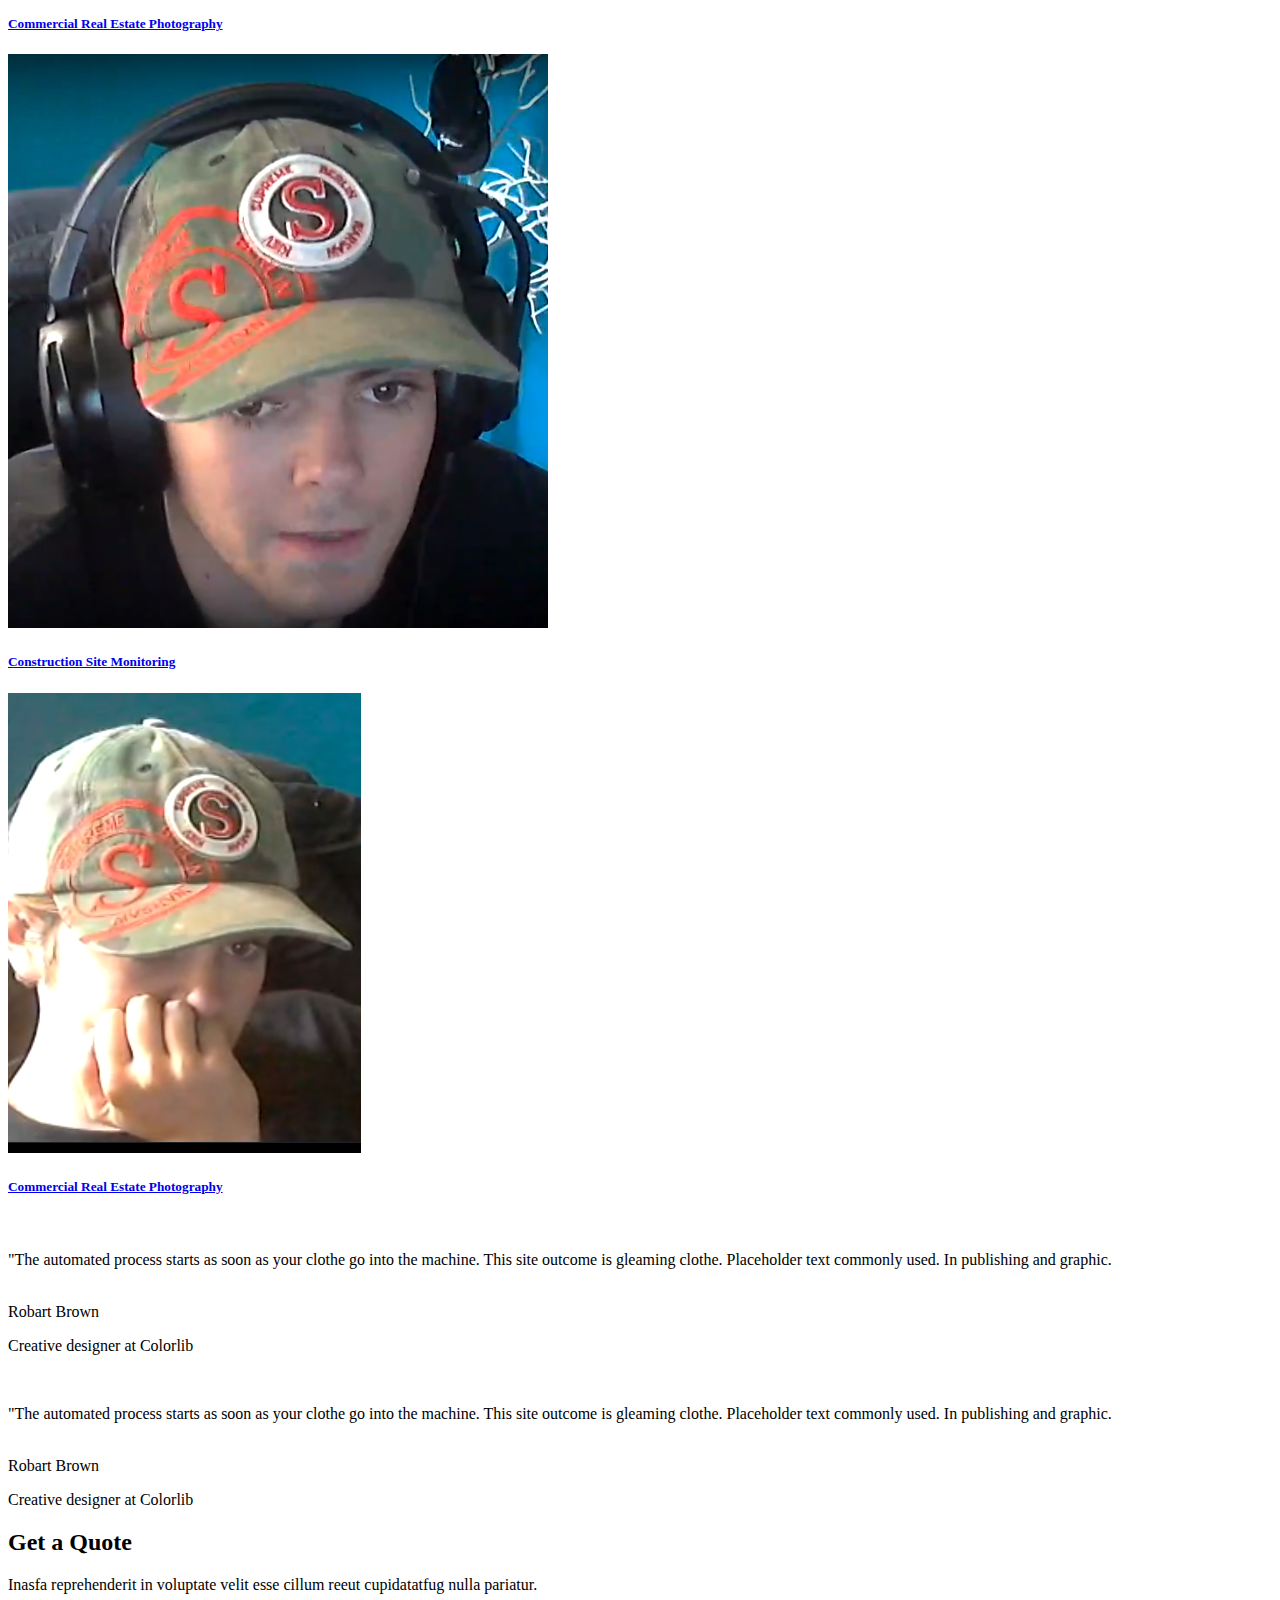
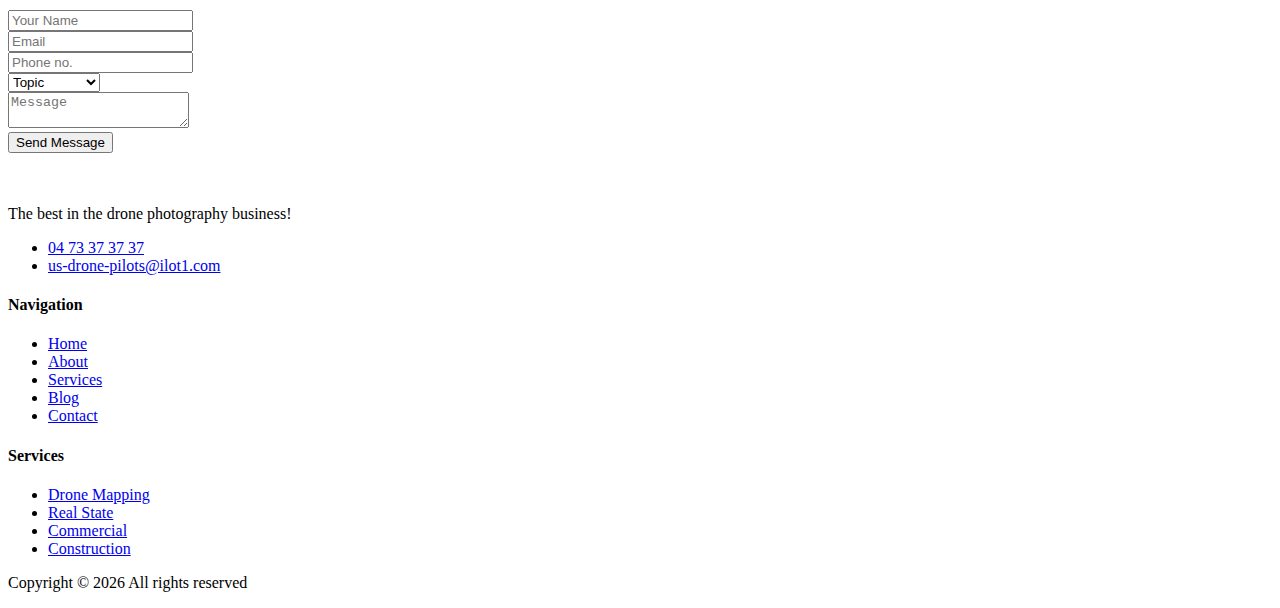
==== commit e0a1d1a2: "Merge pull request #19 from ThibaultChabrol/photo-de-obama" ====
--- a/index.html
+++ b/index.html
@@ -614,7 +614,7 @@
                           <a href="#"> 04 73 37 37 37</a>
                         </li>
                         <li class="number2">
-                          <a href="#">us-drone-pilots@example.com</a>
+                          <a href="#">us-drone-pilots@ilot1.com</a>
                         </li>
                       </ul>
                     </div>
@@ -652,7 +652,7 @@
                 <div class="single-footer-caption mb-50">
                   <!-- social -->
                   <div class="footer-social">
-                    <a href="#"><i class="fab fa-twitter"></i></a>
+                    <a href="https://twitter.com/webAgencyFAIL"><i class="fab fa-twitter"></i></a>
                     <a href="https://bit.ly/sai4ull"
                       ><i class="fab fa-facebook-f"></i
                     ></a>
@@ -676,11 +676,7 @@
                       <script>
                         document.write(new Date().getFullYear());
                       </script>
-                      All rights reserved | This template is made with
-                      <i class="fa fa-heart" aria-hidden="true"></i> by
-                      <a href="https://colorlib.com" target="_blank"
-                        >Colorlib</a
-                      >
+                      All rights reserved 
                       <!-- Link back to Colorlib can't be removed. Template is licensed under CC BY 3.0. -->
                     </p>
                   </div>
